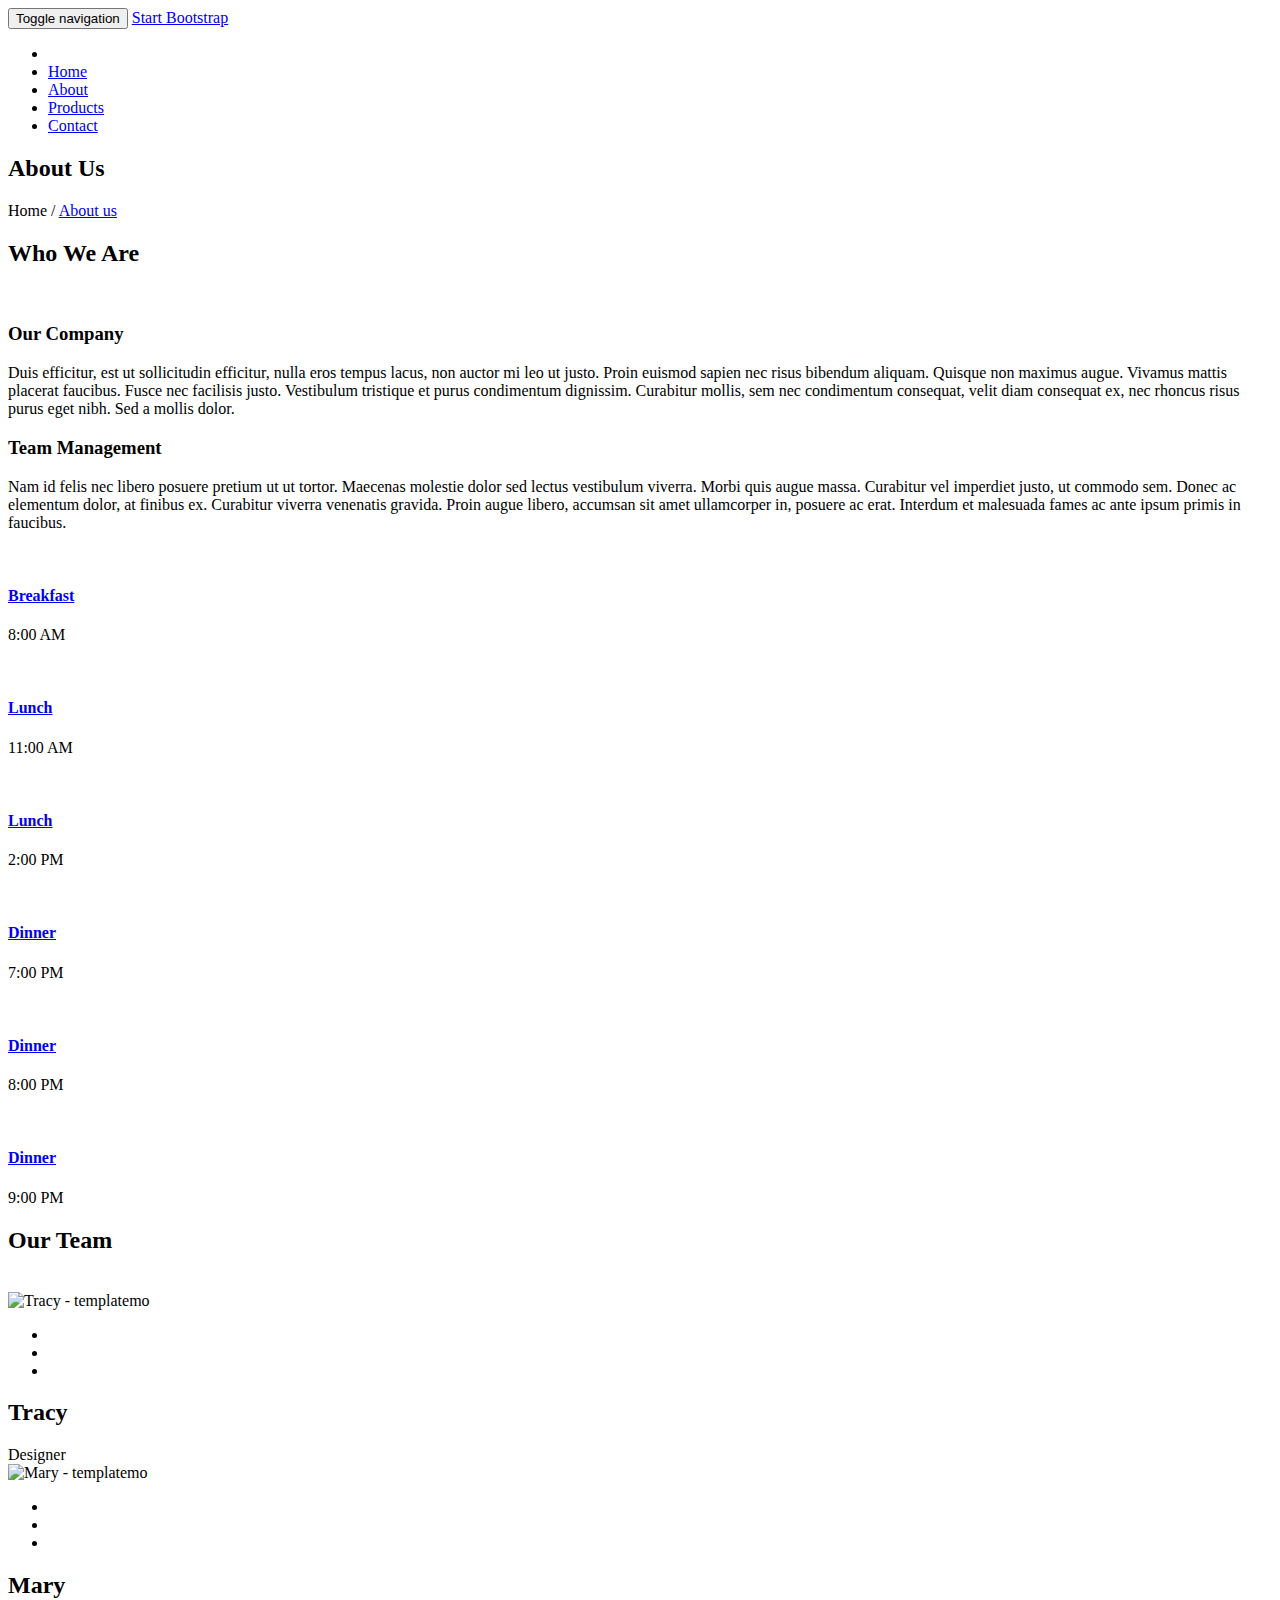
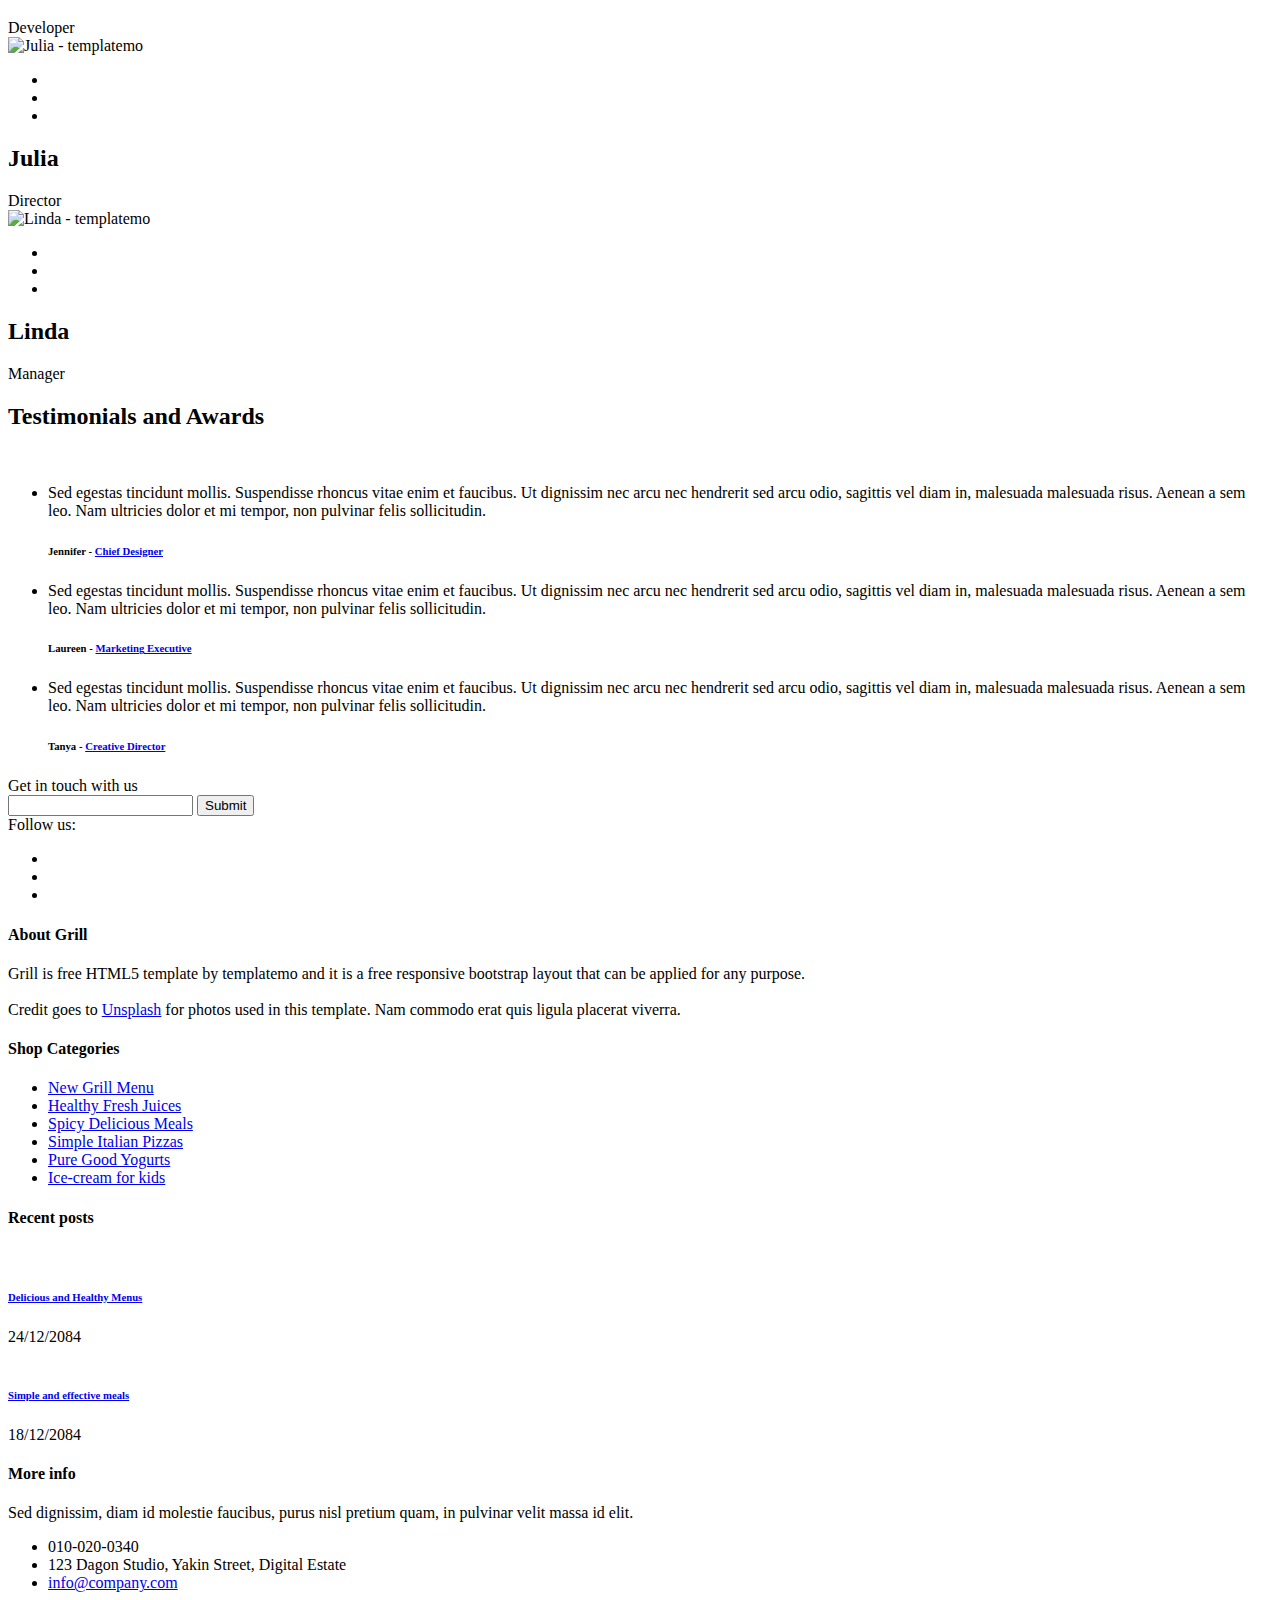
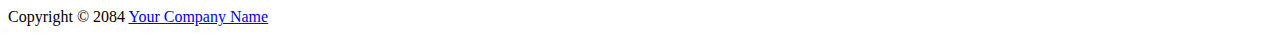
==== about-us.html @ bb58e84f "NAV JS" ====
<!DOCTYPE html>
<!--[if lt IE 7]>      <html class="no-js lt-ie9 lt-ie8 lt-ie7"> <![endif]-->
<!--[if IE 7]>         <html class="no-js lt-ie9 lt-ie8"> <![endif]-->
<!--[if IE 8]>         <html class="no-js lt-ie9"> <![endif]-->
<!--[if gt IE 8]><!--> <html class="no-js"> <!--<![endif]-->

<!-- templatemo 417 grill -->
<!-- 
Grill Template 
http://www.templatemo.com/preview/templatemo_417_grill 
-->
    <head>
        <meta charset="utf-8">
        <title>About - Grill Template</title>
        <meta name="description" content="">
        <meta name="viewport" content="width=device-width">
        
        <link href='http://fonts.googleapis.com/css?family=Open+Sans:300italic,400italic,600italic,700italic,800italic,400,300,600,700,800' rel='stylesheet' type='text/css'>

        <link rel="stylesheet" href="css/bootstrap.css">
        <link rel="stylesheet" href="css/font-awesome.css">
        <link rel="stylesheet" href="css/templatemo_style.css">
        <link rel="stylesheet" href="css/templatemo_misc.css">
        <link rel="stylesheet" href="css/flexslider.css">
        <link rel="stylesheet" href="css/testimonails-slider.css">

        <script src="js/vendor/modernizr-2.6.1-respond-1.1.0.min.js"></script>
    </head>
    <body>
        <!--[if lt IE 7]>
            <p class="chromeframe">You are using an outdated browser. <a href="http://browsehappy.com/">Upgrade your browser today</a> or <a href="http://www.google.com/chromeframe/?redirect=true">install Google Chrome Frame</a> to better experience this site.</p>
        <![endif]-->

            <!--<header>
                <div id="top-header">
                    <div class="container">
                        <div class="row">
                            <div class="col-md-6">
                                <div class="home-account">
                                    <a href="#">Home</a>
                                    <a href="#">My account</a>
                                </div>
                            </div>
                            <div class="col-md-6">
                                <div class="cart-info">
                                    <i class="fa fa-shopping-cart"></i>
                                    (<a href="#">5 items</a>) in your cart (<a href="#">$45.80</a>)
                                </div>
                            </div>
                        </div>
                    </div>
                </div>
                <div id="main-header">
                    <div class="container">
                        <div class="row">
                            <div class="col-md-3">
                                <div class="logo">
                                    <a href="#"><img src="images/logo.png" title="Grill Template" alt="Grill Website Template" ></a>
                                </div>
                            </div>
                            <div class="col-md-6">
                                <div class="main-menu">
                                    <ul>
                                        <li><a href="index.html">Home</a></li>
                                        <li><a href="about-us.html">About</a></li>
                                        <li><a href="products.html">Products</a></li>
                                        <li><a href="contact-us.html">Contact</a></li>
                                    </ul>
                                </div>
                            </div>
                            <div class="col-md-3">
                                <div class="search-box">  
                                    <form name="search_form" method="get" class="search_form">
                                        <input id="search" type="text" />
                                        <input type="submit" id="search-button" />
                                    </form>
                                </div>
                            </div>
                        </div>
                    </div>
                </div>
            </header>-->
            <!-- Navigation -->
            <nav class="navbar navbar-default navbar-fixed-top">
                <div class="container">
                    <!-- Brand and toggle get grouped for better mobile display -->
                    <div class="navbar-header page-scroll">
                        <button type="button" class="navbar-toggle" data-toggle="collapse" data-target="#bs-example-navbar-collapse-1">
                            <span class="sr-only">Toggle navigation</span>
                            <span class="icon-bar"></span>
                            <span class="icon-bar"></span>
                            <span class="icon-bar"></span>
                        </button>
                        <a class="navbar-brand" href="#page-top">Start Bootstrap</a>
                    </div>

                    <!-- Collect the nav links, forms, and other content for toggling -->
                    <div class="collapse navbar-collapse" id="bs-example-navbar-collapse-1">
                        <ul class="nav navbar-nav navbar-right">
                            <li class="hidden">
                                <a href="index.html"></a>
                            </li>
                            <li class="page-scroll">
                                <a href="index.html">Home</a>
                            </li>
                            <li class="page-scroll">
                                <a href="about-us.html">About</a>
                            </li>
                            <li class="page-scroll">
                                <a href="products.html">Products</a>
                            </li>
                            <li class="page-scroll">
                                <a href="contact-us.html">Contact</a>
                            </li>
                        </ul>
                    </div>
                    <!-- /.navbar-collapse -->
                </div>
                <!-- /.container-fluid -->
            </nav>

            <div id="heading">
                <div class="container">
                    <div class="row">
                        <div class="col-md-12">
                            <div class="heading-content">
                                <h2>About Us</h2>
                                <span>Home / <a href="about-us.html">About us</a></span>
                            </div>
                        </div>
                    </div>
                </div>
            </div>


            <div id="timeline-post">
                <div class="container">
                    <div class="row">
                        <div class="col-md-12">
                            <div class="heading-section">
                                <h2>Who We Are</h2>
                                <img src="images/under-heading.png" alt="" >
                            </div>
                        </div>
                    </div>
                    
                    <div class="row">
                        <div class="col-md-6">
                        	<h3>Our Company</h3>
                            <p>Duis efficitur, est ut sollicitudin efficitur, nulla eros tempus lacus, non auctor mi leo ut justo. Proin euismod sapien nec risus bibendum aliquam. Quisque non maximus augue. Vivamus mattis placerat faucibus. Fusce nec facilisis justo. Vestibulum tristique et purus condimentum dignissim. Curabitur mollis, sem nec condimentum consequat, velit diam consequat ex, nec rhoncus risus purus eget nibh. Sed a mollis dolor.</p>
                        </div>
                        <div class="col-md-6">
                        	<h3>Team Management</h3>
                            <p>Nam id felis nec libero posuere pretium ut ut tortor. Maecenas molestie dolor sed lectus vestibulum viverra. Morbi quis augue massa. Curabitur vel imperdiet justo, ut commodo sem. Donec ac elementum dolor, at finibus ex. Curabitur viverra venenatis gravida. Proin augue libero, accumsan sit amet ullamcorper in, posuere ac erat. Interdum et malesuada fames ac ante ipsum primis in faucibus.</p>
                        </div>
                    </div>
                    
                    <div class="space50"></div>
                    
                    <div class="row">
                        <div class="col-md-2 col-sm-4">
                            <div class="timeline-thumb">
                                <div class="thumb">
                                    <img src="images/timeline1.jpg" alt="">
                                </div>
                                <div class="overlay">
                                    <div class="timeline-caption">
                                        <a href="#"><h4>Breakfast</h4></a>
                                        <p>8:00 AM</p>
                                     </div>
                                 </div>
                             </div>
                        </div>
                        <div class="col-md-2 col-sm-4">
                            <div class="timeline-thumb">
                                <div class="thumb">
                                    <img src="images/timeline2.jpg" alt="">
                                </div>
                                <div class="overlay">
                                    <div class="timeline-caption">
                                        <a href="#"><h4>Lunch</h4></a>
                                        <p>11:00 AM</p>
                                     </div>
                                 </div>
                             </div>
                        </div>
                        <div class="col-md-2 col-sm-4">
                            <div class="timeline-thumb">
                                <div class="thumb">
                                    <img src="images/timeline3.jpg" alt="">
                                </div>
                                <div class="overlay">
                                    <div class="timeline-caption">
                                        <a href="#"><h4>Lunch</h4></a>
                                        <p>2:00 PM</p>
                                     </div>
                                 </div>
                             </div>
                        </div>
                        <div class="col-md-2 col-sm-4">
                            <div class="timeline-thumb">
                                <div class="thumb">
                                    <img src="images/timeline4.jpg" alt="">
                                </div>
                                <div class="overlay">
                                    <div class="timeline-caption">
                                        <a href="#"><h4>Dinner</h4></a>
                                        <p>7:00 PM</p>
                                     </div>
                                 </div>
                             </div>
                        </div>
                        <div class="col-md-2 col-sm-4">
                            <div class="timeline-thumb">
                                <div class="thumb">
                                    <img src="images/timeline5.jpg" alt="">
                                </div>
                                <div class="overlay">
                                    <div class="timeline-caption">
                                        <a href="#"><h4>Dinner</h4></a>
                                        <p>8:00 PM</p>
                                     </div>
                                 </div>
                             </div>
                        </div>
                        <div class="col-md-2 col-sm-4">
                            <div class="timeline-thumb">
                                <div class="thumb">
                                    <img src="images/timeline6.jpg" alt="">
                                </div>
                                <div class="overlay">
                                    <div class="timeline-caption">
                                        <a href="#"><h4>Dinner</h4></a>
                                        <p>9:00 PM</p>
                                     </div>
                                 </div>
                             </div>
                        </div>
                    </div>
                </div>
            </div>


            <div id="our-team">
                <div class="container">
                    <div class="row">
                        <div class="col-md-12">
                            <div class="heading-section">
                                <h2>Our Team</h2>
                                <img src="images/under-heading.png" alt="" >
                            </div>
                        </div>
                    </div>
                    <div class="row">
                        <div class="authors">
                            <div class="col-md-3 col-sm-6">
                                <div class="team-thumb">
                                    <div class="author">
                                        <img src="images/author1.jpg" alt="Tracy - templatemo">
                                    </div>
                                    <div class="overlay">
                                        <div class="author-caption">
                                            <ul>
                                                <li><a href="#"><i class="fa fa-facebook"></i></a></li>
                                                <li><a href="#"><i class="fa fa-twitter"></i></a></li>
                                                <li><a href="#"><i class="fa fa-linkedin"></i></a></li>
                                            </ul>
                                         </div>
                                     </div>
                                 </div>
                                 <div class="author-details">
                                     <h2>Tracy</h2>
                                     <span>Designer</span>
                                 </div>
                            </div>
                            <div class="col-md-3 col-sm-6">
                                <div class="team-thumb">
                                    <div class="author">
                                        <img src="images/author2.jpg" alt="Mary - templatemo">
                                    </div>
                                    <div class="overlay">
                                        <div class="author-caption">
                                            <ul>
                                                <li><a href="#"><i class="fa fa-facebook"></i></a></li>
                                                <li><a href="#"><i class="fa fa-twitter"></i></a></li>
                                                <li><a href="#"><i class="fa fa-linkedin"></i></a></li>
                                            </ul>
                                         </div>
                                     </div>
                                 </div>
                                 <div class="author-details">
                                     <h2>Mary</h2>
                                     <span>Developer</span>
                                 </div>
                            </div>
                            <div class="col-md-3 col-sm-6">
                                <div class="team-thumb">
                                    <div class="author">
                                        <img src="images/author3.jpg" alt="Julia - templatemo">
                                    </div>
                                    <div class="overlay">
                                        <div class="author-caption">
                                            <ul>
                                                <li><a href="#"><i class="fa fa-facebook"></i></a></li>
                                                <li><a href="#"><i class="fa fa-twitter"></i></a></li>
                                                <li><a href="#"><i class="fa fa-linkedin"></i></a></li>
                                            </ul>
                                         </div>
                                     </div>
                                 </div>
                                 <div class="author-details">
                                     <h2>Julia</h2>
                                     <span>Director</span>
                                 </div>
                            </div>
                            <div class="col-md-3 col-sm-6">
                                <div class="team-thumb">
                                    <div class="author">
                                        <img src="images/author4.jpg" alt="Linda - templatemo">
                                    </div>
                                    <div class="overlay">
                                        <div class="author-caption">
                                            <ul>
                                                <li><a href="#"><i class="fa fa-facebook"></i></a></li>
                                                <li><a href="#"><i class="fa fa-twitter"></i></a></li>
                                                <li><a href="#"><i class="fa fa-linkedin"></i></a></li>
                                            </ul>
                                         </div>
                                     </div>
                                 </div>
                                 <div class="author-details">
                                     <h2>Linda</h2>
                                     <span>Manager</span>
                                 </div>
                            </div>
                        </div>
                    </div>
                </div>
            </div>






            <div id="testimonails">
                <div class="container">
                    <div class="row">
                        <div class="col-md-12">
                            <div class="heading-section">
                                <h2>Testimonials and Awards</h2>
                                <img src="images/under-heading.png" alt="" >
                            </div>
                        </div>
                    </div>
                    <div class="row">
                        <div class="col-md-8 col-md-offset-2">
                            <div class="testimonails-slider">
                              <ul class="slides">
                                <li>
                                    <div class="testimonails-content">
                                        <p>Sed egestas tincidunt mollis. Suspendisse rhoncus vitae enim et faucibus. Ut dignissim nec arcu nec hendrerit sed arcu odio, sagittis vel diam in, malesuada malesuada risus. Aenean a sem leo. Nam ultricies dolor et mi tempor, non pulvinar felis sollicitudin.</p>
                                        <h6>Jennifer - <a href="#">Chief Designer</a></h6>
                                    </div>
                                </li>
                                <li>
                                    <div class="testimonails-content">
                                        <p>Sed egestas tincidunt mollis. Suspendisse rhoncus vitae enim et faucibus. Ut dignissim nec arcu nec hendrerit sed arcu odio, sagittis vel diam in, malesuada malesuada risus. Aenean a sem leo. Nam ultricies dolor et mi tempor, non pulvinar felis sollicitudin.</p>
                                        <h6>Laureen - <a href="#">Marketing Executive</a></h6>
                                    </div> 
                                </li>
                                <li>
                                    <div class="testimonails-content">
                                        <p>Sed egestas tincidunt mollis. Suspendisse rhoncus vitae enim et faucibus. Ut dignissim nec arcu nec hendrerit sed arcu odio, sagittis vel diam in, malesuada malesuada risus. Aenean a sem leo. Nam ultricies dolor et mi tempor, non pulvinar felis sollicitudin.</p>
                                        <h6>Tanya - <a href="#">Creative Director</a></h6>
                                    </div>
                                </li>
                              </ul>
                            </div>
                        </div>
                    </div>
                </div>
            </div>



            <footer>
                <div class="container">
                    <div class="top-footer">
                        <div class="row">
                            <div class="col-md-9">
                                <div class="subscribe-form">
                                    <span>Get in touch with us</span>
                                    <form method="get" class="subscribeForm">
                                        <input id="subscribe" type="text" />
                                        <input type="submit" id="submitButton" />
                                    </form>
                                </div>
                            </div>
                            <div class="col-md-3">
                                <div class="social-bottom">
                                    <span>Follow us:</span>
                                    <ul>
                                        <li><a href="#" class="fa fa-facebook"></a></li>
                                        <li><a href="#" class="fa fa-twitter"></a></li>
                                        <li><a href="#" class="fa fa-rss"></a></li>
                                    </ul>
                                </div>
                            </div>
                        </div>
                    </div>
                    <div class="main-footer">
                        <div class="row">
                            <div class="col-md-3">
                                <div class="about">
                                    <h4 class="footer-title">About Grill</h4>
                                    <p>Grill is free HTML5 template by <span class="blue">template</span><span class="green">mo</span> and it is a free responsive bootstrap layout that can be applied for any purpose.
                                    <br><br>Credit goes to <a rel="nofollow" href="http://unsplash.com">Unsplash</a> for photos used in this template. Nam commodo erat quis ligula placerat viverra.</p>
                                </div>
                            </div>
                            <div class="col-md-3">
                                <div class="shop-list">
                                    <h4 class="footer-title">Shop Categories</h4>
                                    <ul>
                                        <li><a href="#"><i class="fa fa-angle-right"></i>New Grill Menu</a></li>
                                        <li><a href="#"><i class="fa fa-angle-right"></i>Healthy Fresh Juices</a></li>
                                        <li><a href="#"><i class="fa fa-angle-right"></i>Spicy Delicious Meals</a></li>
                                        <li><a href="#"><i class="fa fa-angle-right"></i>Simple Italian Pizzas</a></li>
                                        <li><a href="#"><i class="fa fa-angle-right"></i>Pure Good Yogurts</a></li>
                                        <li><a href="#"><i class="fa fa-angle-right"></i>Ice-cream for kids</a></li>
                                    </ul>
                                </div>
                            </div>
                            <div class="col-md-3">
                                <div class="recent-posts">
                                    <h4 class="footer-title">Recent posts</h4>
                                    <div class="recent-post">
                                        <div class="recent-post-thumb">
                                            <img src="images/recent-post1.jpg" alt="">
                                        </div>
                                        <div class="recent-post-info">
                                            <h6><a href="#">Delicious and Healthy Menus</a></h6>
                                            <span>24/12/2084</span>
                                        </div>
                                    </div>
                                    <div class="recent-post">
                                        <div class="recent-post-thumb">
                                            <img src="images/recent-post2.jpg" alt="">
                                        </div>
                                        <div class="recent-post-info">
                                            <h6><a href="#">Simple and effective meals</a></h6>
                                            <span>18/12/2084</span>
                                        </div>
                                    </div>
                                </div>
                            </div>
                            <div class="col-md-3">
                                <div class="more-info">
                                    <h4 class="footer-title">More info</h4>
                                    <p>Sed dignissim, diam id molestie faucibus, purus nisl pretium quam, in pulvinar velit massa id elit.</p>
                                    <ul>
                                        <li><i class="fa fa-phone"></i>010-020-0340</li>
                                        <li><i class="fa fa-globe"></i>123 Dagon Studio, Yakin Street, Digital Estate</li>
                                        <li><i class="fa fa-envelope"></i><a href="#">info@company.com</a></li>
                                    </ul>
                                </div>
                            </div>
                        </div>
                    </div>
                    <div class="bottom-footer">
                        <p>Copyright © 2084 <a href="#">Your Company Name</a></p>
                    </div>
                    
                </div>
            </footer>
        <script src="js/vendor/jquery-1.11.0.min.js"></script>
        <script src="js/vendor/jquery.gmap3.min.js"></script>
        <script src="js/plugins.js"></script>
        <script src="js/main.js"></script>
        <!-- Bootstrap Core JavaScript -->
        <script src="js/bootstrap.js"></script>

        <script src="js/classie.js"></script>
        <script src="js/cbpAnimatedHeader.js"></script>

        <!-- Custom Theme JavaScript -->
        <script src="js/freelancer.js"></script>
        
        <script src="js/vendor/jquery.gmap3.min.js"></script>
        <script src="js/plugins.js"></script>
        <script src="js/main.js"></script>

    </body>
</html>
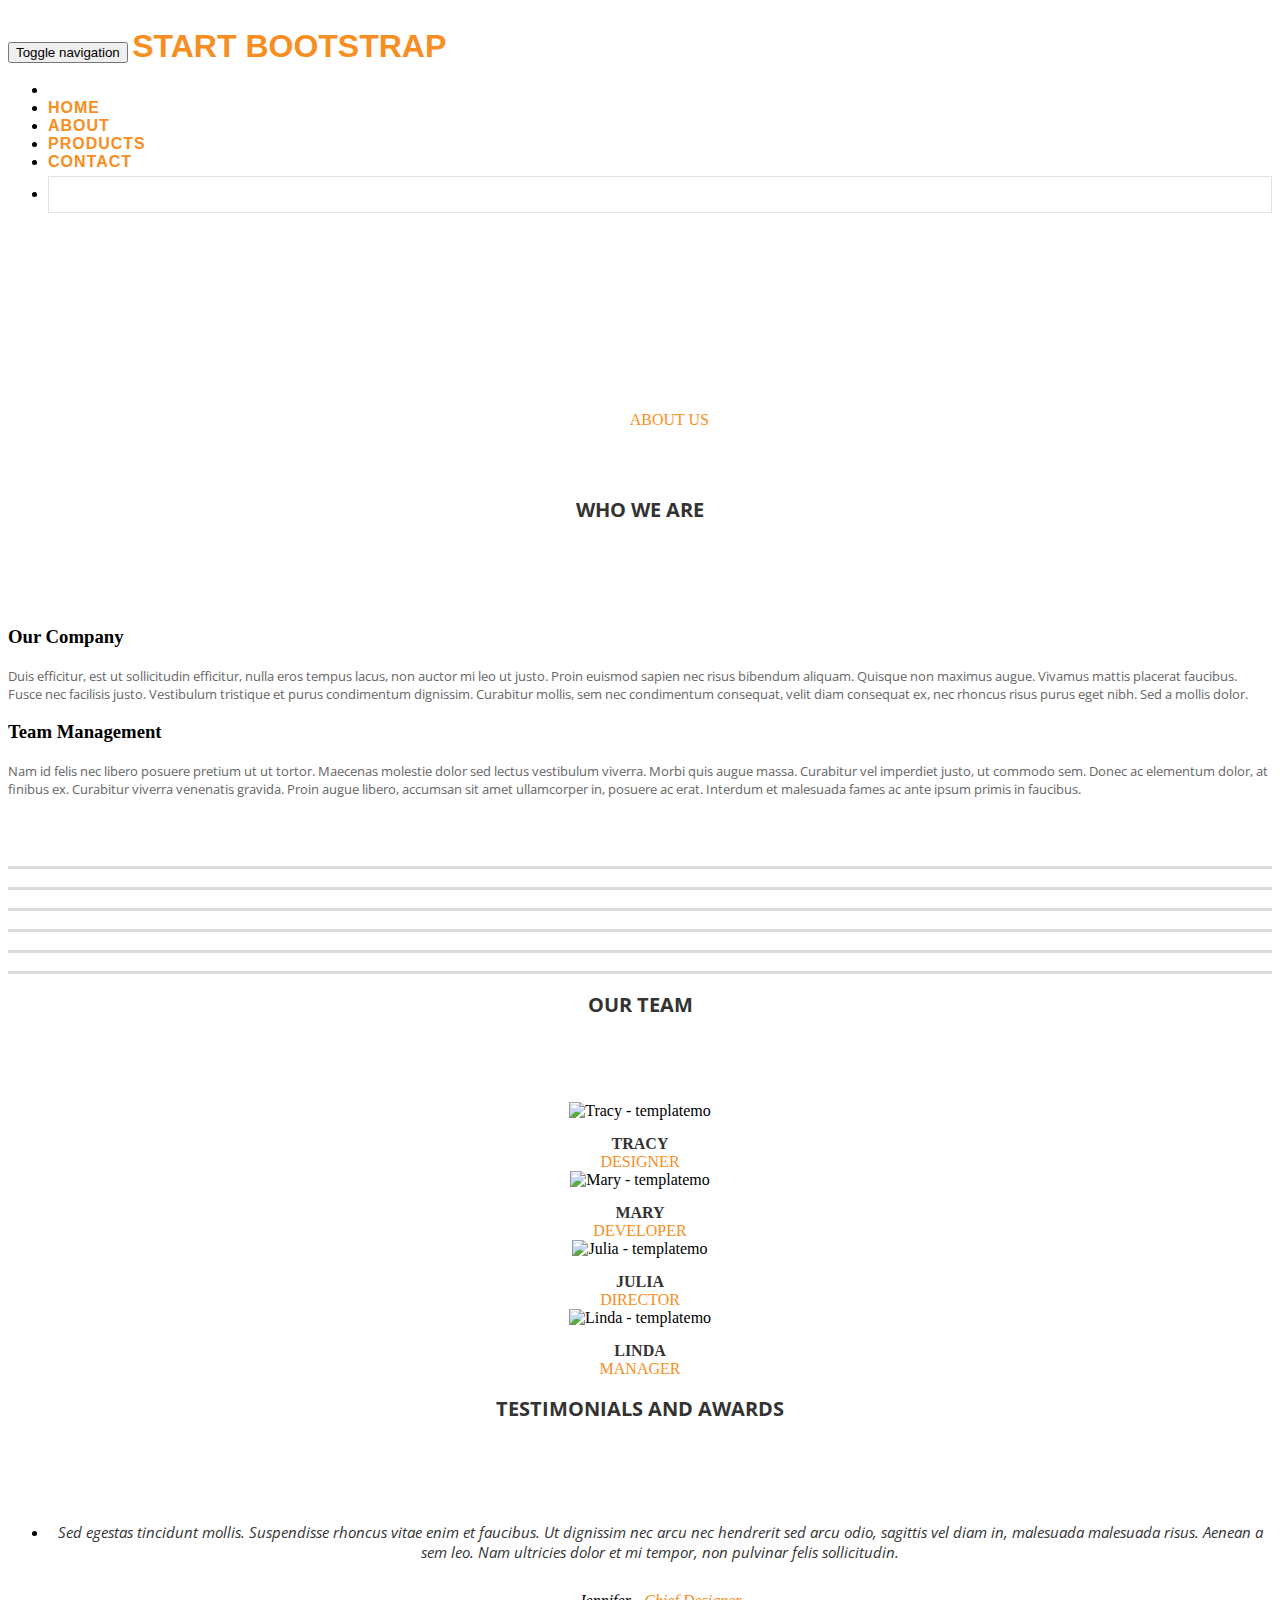
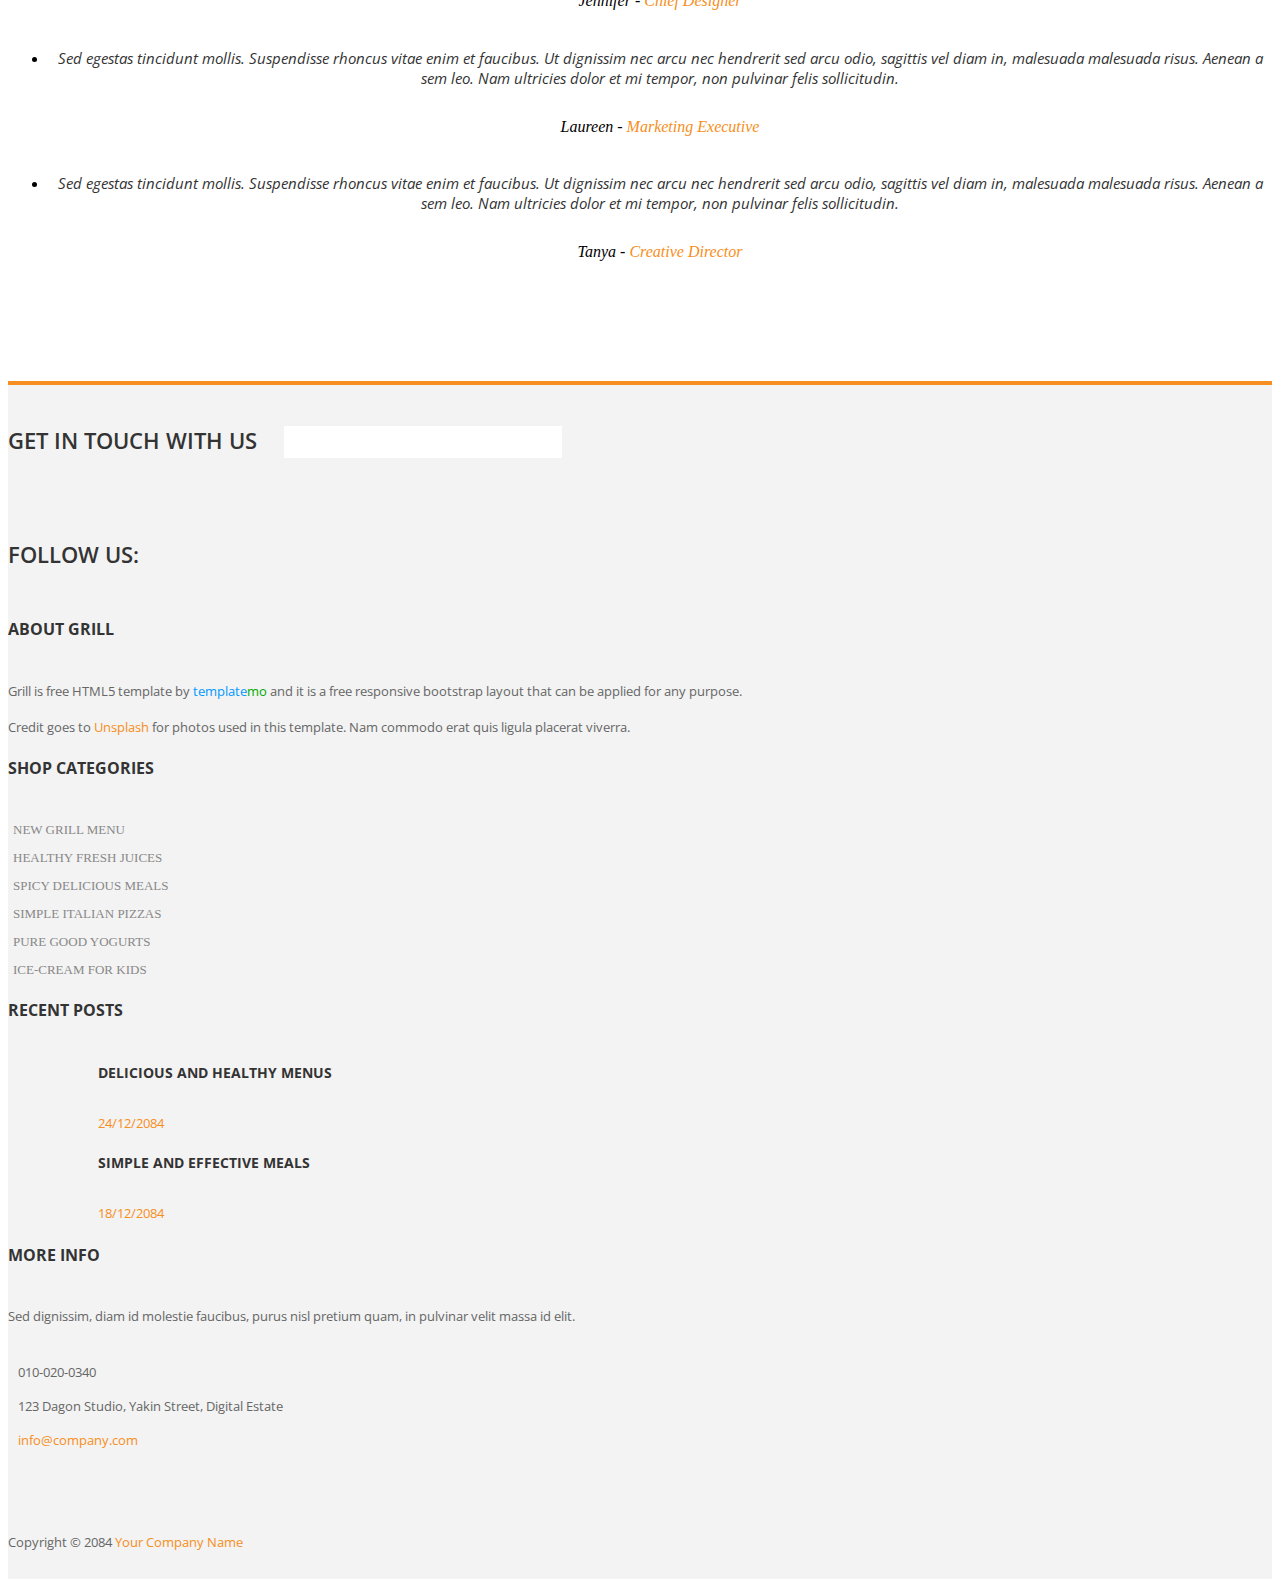
==== commit aae0026e: "Add search-box" ====
--- a/about-us.html
+++ b/about-us.html
@@ -112,6 +112,14 @@
                             <li class="page-scroll">
                                 <a href="contact-us.html">Contact</a>
                             </li>
+                            <li>
+                                <div class="search-box">
+                                    <form name="search_form" method="get" class="search_form">
+                                        <input id="search" type="text" />
+                                        <input type="submit" id="search-button" />
+                                    </form>
+                                </div>
+                            </li>
                         </ul>
                     </div>
                     <!-- /.navbar-collapse -->
--- a/css/templatemo_style.css
+++ b/css/templatemo_style.css
@@ -0,0 +1,1404 @@
+/*
+
+Grill Template 
+http://www.templatemo.com/preview/templatemo_417_grill 
+
+*/
+
+/*-- Basic --*/
+a {
+  text-decoration: none;
+  color: #f78e21;
+}
+
+a:hover {
+  text-decoration: none;
+  color: #f78e21;
+}
+
+.blue {
+	color: #09F;
+}
+
+.green {
+	color: #0A0;
+}
+
+p {
+  font-family: 'Open Sans', sans-serif;
+  font-size: 13px;
+  color: #666;
+}
+
+.heading-section {
+  text-align: center;
+  padding: 0px 0 50px 0;
+}
+
+.heading-section h2 {
+  font-family: 'Open Sans', sans-serif;
+  font-size: 20px;
+  color: #333;
+  font-weight: 700;
+  text-transform: uppercase;
+}
+
+*, *:before, *:after {
+  -moz-box-sizing: border-box; -webkit-box-sizing: border-box; box-sizing: border-box;
+ }
+
+
+.space30 {
+	margin-bottom: 30px;
+}
+
+.space50 {
+	margin-bottom: 50px;
+}
+
+
+/*-- Header --*/
+#top-header {
+  background-color: #333;
+  color: #fff;
+}
+
+.home-account a {
+  display: inline-block;
+  margin-right: 15px;
+  padding: 10px 0;
+  font-size: 13px;
+  font-family: 'Open Sans', sans-serif;
+}
+
+.cart-info {
+  text-align: right;
+  padding: 8px 0;
+  font-size: 13px;
+  font-family: 'Open Sans', sans-serif;
+}
+
+.logo {
+  padding: 20px 0;
+}
+
+.main-menu ul {
+  padding: 0px;
+  margin: 0px;
+  text-align: center;
+}
+
+.main-menu li {
+  list-style: none;
+  display: inline-block;
+    padding: 40px 0;
+}
+
+.main-menu a {
+  font-family: 'Open Sans', sans-serif;
+  font-weight: 700;
+  font-size: 14px;
+  color: #444;
+  text-transform: uppercase;
+  margin-right: 35px;
+}
+
+.main-menu a:hover {
+  color: #f78e21;
+}
+
+.search-box {
+  text-align: right;
+  margin-top: 5px;
+  position: relative;
+}
+
+.search-box input {
+  margin-top: 0px;
+}
+
+.search-box input[type="submit"] {
+  background-color: transparent;
+  position: absolute;
+  width: 34px;
+  height: 34px;
+  right: 0;
+  top: 0;
+  border: 0;
+  content: '';
+  color: transparent;
+  background: url(../images/search-icon.png);
+  background-position: center;
+  background-repeat: no-repeat;
+}
+
+.search-box input#s {
+  padding: 4px 10px 4px 10px;
+  height: 34px;
+  line-height: 34px;
+  outline: 0;
+  border: 1px solid #ddd;
+}
+
+/*-- End Header --*/
+
+
+
+
+/*-- Heading --*/
+
+#heading {
+  background-image: url(../images/bg-image.jpg);
+  height: 140px;
+  margin-top: 90px;
+}
+
+#heading h2 {
+  font-size: 36px;
+  font-weight: 700;
+  color: #fff;
+  text-transform: uppercase;
+}
+
+#heading span {
+  color: #fff;
+  text-transform: uppercase;
+}
+
+.heading-content {
+  text-align: center;
+  margin-top: 35px;
+}
+
+/*-- End Heading --*/
+
+
+
+
+/*-- Timeline --*/
+
+.timeline-thumb {
+  position: relative;
+  text-align: center;
+  border-bottom: 3px solid #dbdbdb;
+}
+
+.timeline-thumb:hover {
+  border-color: #f78e21;
+}
+
+.timeline-thumb .thumb img {
+  width: 100%;
+  overflow: hidden;
+}
+.timeline-thumb .overlay {
+  background-color: rgba(0,0,0, 0.7);
+  width: 100%;
+  height: 100%;
+  position: absolute;
+  top: 0;
+  left: 0;
+  visibility: hidden;
+  opacity: 0;
+}
+
+.timeline-thumb:hover .overlay {
+ visibility: visible;
+ overflow: hidden;
+ opacity: 1;
+ cursor: pointer;
+}
+
+.timeline-caption h4 {
+  padding-top: 80px;
+  font-family: 'Open Sans', sans-serif;
+  font-size: 16px;
+  text-transform: uppercase;
+  font-weight: 700;
+  color: #fff;
+  margin: 0 0 3px 0;
+}
+
+.timeline-caption p {
+  font-family: 'Open Sans', sans-serif;
+  font-size: 14px;
+  font-weight: 300;
+  color: #f78e21;
+}
+
+/*-- End Timeline --*/
+
+
+
+
+/*-- Our Team --*/
+
+.team-thumb {
+  position: relative;
+  text-align: center;
+}
+
+.team-thumb .author img {
+  width: 100%;
+}
+
+.team-thumb .overlay {
+  background-color: rgba(0,0,0, 0.7);
+  position: absolute;
+  width: 100%;
+  height: 100%;
+  top: 0;
+  left: 0;
+  visibility: hidden;
+  opacity: 0;
+}
+
+.team-thumb:hover .overlay {
+ visibility: visible;
+ opacity: 1;
+ cursor: pointer;
+}
+
+.author-caption ul {
+  padding: 0;
+  margin: 0;
+}
+
+.author-caption li {
+  list-style: none;
+  display: inline-block;
+  margin-top: 40%;
+}
+
+.author-caption a {
+  display: inline-block;
+  background-color: rgba(250,250,250, 0.4);
+  width: 34px;
+  height: 34px;
+  line-height: 34px;
+  color: #fff;
+}
+
+.author-caption a:hover {
+  background-color: #f78e21;
+  color: #fff;
+}
+
+.author-details {
+  margin-top: 15px;
+  text-align: center;
+}
+
+.author-details h2 {
+  display: block;
+  margin-bottom: 0px;
+  font-size: 16px;
+  font-weight: 700;
+  color: #333;
+  text-transform: uppercase;
+}
+
+.author-details span {
+  color: #f78e21;
+  text-transform: uppercase;
+}
+
+/*-- End Our Team --*/
+
+
+
+
+/*-- Products --*/
+
+#product-heading {
+  text-align: center;
+  padding: 100px 0 30px 0;
+}
+
+#product-heading h2 {
+  font-family: 'Open Sans', sans-serif;
+  font-size: 20px;
+  color: #333;
+  font-weight: 700;
+  text-transform: uppercase;
+}
+
+#Container {
+  margin-top: 80px;
+}
+
+#Container .mix {
+  display: none;
+}
+
+.portfolio-wrapper {
+  overflow: hidden;
+  padding-top: 20px;
+}
+
+
+#filters {
+  text-align: center;
+}
+
+#filters ul {
+  margin: 0px;
+  padding: 0px;
+}
+
+#filters li {
+  cursor: pointer;
+  list-style: none;
+  display: inline-block;
+}
+
+#filters span {
+  text-transform: uppercase;
+  font-family: 'Open Sans', sans-serif;
+  font-size: 14px;
+  font-weight: 300;
+  color: #444;
+  padding-left: 15px;
+}
+
+
+#filters span:hover {
+  color: #f78e21;
+  transition: all 0.3s ease-in;
+}
+
+.label-text a {
+  color: #333;
+}
+
+.label-text a:hover {
+  color: #f78e21;
+}
+
+.label-text h3 {
+  margin: 10px 0 2px 0;
+  font-size: 16px;
+  font-weight: 700;
+  color: #333;
+  text-transform: uppercase;
+}
+
+.label-text span {
+  color: #777;
+  text-transform: uppercase;
+  font-family: 'Open Sans', sans-serif;
+  font-weight: 300;
+  display: block;
+  color: #f78e21
+}
+
+.portfolio-thumb img {
+  width: 100%;
+}
+
+.portfolio-thumb {
+  position: relative;
+}
+
+.hover-iner {
+  position: relative;
+  width: 100%;
+  height: 100%;
+}
+
+.hover-iner a {
+  position: absolute;
+  top: 35%;
+  left: 43%;
+  margin-left: -18px;
+  margin-top: -18px;
+  background-color: rgba(0,0,0, 0.1);
+  border: 1px solid #f78e21;
+  width: 80px;
+  height: 80px;
+  line-height: 80px;
+  color: #fff;
+  text-align: center;
+}
+
+.hover-iner img {
+  width: auto;
+}
+
+.hover-iner span {
+  position: absolute;
+  text-transform: uppercase;
+  color: #fff;
+  margin-top: 190px;
+  text-align: center;
+  font-size: 13px;
+  width: 100%;
+  color: #f78e21;
+  font-weight: 300;
+}
+
+.hover {
+  position: absolute;
+  width: 100%;
+  height: 100%;
+  top: 0px;
+  left: 0px;
+  visibility: hidden;
+  opacity: 0;
+  background-color: rgba(0, 0, 0, 0.7);
+}
+
+.portfolio-wrapper:hover .portfolio-thumb .hover {
+  visibility: visible;
+  opacity: 1;
+  transition: all 0.3s ease-in;
+}
+
+.pagination {
+  margin-top: 60px;
+}
+
+.pagination ul {
+  padding: 0;
+  margin: 0;
+}
+.pagination li {
+  list-style: none;
+  display: inline-block;
+}
+
+.pagination a {
+  background-color: #444;
+  width: 40px;
+  height: 40px;
+  line-height: 40px;
+  font-size: 18px;
+  font-weight: 600;
+  color: #fff;
+  display: block;
+  text-align: center;
+}
+
+.pagination a:hover {
+  background-color: #f78e21;
+}
+
+/*- End Products --*/
+
+
+
+
+
+/*-- Single Post --*/
+
+.image-post {
+  overflow: hidden;
+}
+
+.product-title h3 {
+  font-size: 16px;
+  font-weight: 700;
+  color: #333;
+  display: inline-block;
+  margin-right: 20px;
+  border-right: 1px solid #ddd;
+  padding-right: 20px;
+}
+
+.product-title span {
+  display: inline-block;
+  font-size: 13px;
+  color: #f78e21;
+} 
+
+.product-content a {
+  font-weight: 700;
+  font-size: 13px;
+}
+
+.product-content p {
+  margin-top: 5px;
+  padding-bottom: 15px;
+}
+
+.comment-section h4 {
+  margin-top: 30px;
+  font-size: 16px;
+  color: #666;
+  font-weight: 700;
+  text-transform: uppercase;
+}
+
+.all-comments {
+  margin-top: 40px;
+  margin-bottom: 40px;
+}
+
+.comments {
+  margin-top: 30px;
+}
+
+.author-thumb {
+  float: left;
+  margin-right: 30px;
+}
+
+.comment-body {
+  background-color: #f3f3f3;
+  padding: 20px;
+  overflow: hidden;
+  position: relative;
+}
+
+.comment-body h6 {
+  font-size: 16px;
+  font-weight: 700;
+  color: #333;
+  text-transform: uppercase;
+  margin-bottom: 5px;
+  margin-top: 0px;
+}
+
+.comment-body span {
+  font-size: 14px;
+  color: #f78e21;
+}
+
+.comment-body p {
+  margin-top: 20px;
+}
+
+.comment-body a {
+  text-transform: uppercase;
+  font-size: 14px;
+  color: #fff;
+  background-color: #f78e21;
+  width: 80px;
+  height: 30px;
+  line-height: 30px;
+  text-align: center;
+  display: inline-block;
+  position: absolute;
+  top: 20px;
+  right: 20px;
+}
+
+.replyed-form {
+  margin-left: 130px;
+}
+
+.leave-comment h4 {
+  margin-top: 30px;
+  padding-bottom: 10px;
+  font-size: 16px;
+  color: #666;
+  font-weight: 700;
+  text-transform: uppercase;
+}
+
+input, textarea {
+  padding: 10px;
+  border: 1px solid #e2e2e2;
+  width: 100%;
+  margin-top: 25px;
+  font-size: 13px;
+  font-style: italic;
+  font-weight: 300;
+  color: #aaa;
+  outline: none; 
+}
+
+textarea {
+  height: 165px;
+  max-height: 180px;
+  max-width: 770px;
+  line-height: 18px;
+  width: 100%
+}
+
+.form label {
+  margin-left: 10px;
+  color: #999999;
+}
+
+.send button {
+  width: 90px;
+  color: #fff;
+  cursor: pointer;
+  height: 35px;
+  line-height: 30px;
+  text-align: center;
+  background-color: #f78e21; 
+  font-family: 'Open Sans', sans-serif;
+  font-size: 16px;
+  font-style: normal;
+  font-weight: 600;
+  text-transform: uppercase;
+  border: 0;
+  outline: none;
+}
+
+.leave input {
+  width: 90px;
+  cursor: pointer;
+  height: 35px;
+  line-height: 30px;
+  text-align: center;
+  background-color: #f78e21; 
+  color: #fff;
+  font-family: 'Open Sans', sans-serif;
+  font-size: 16px;
+  font-style: normal;
+  font-weight: 600;
+  text-transform: uppercase;
+  border: 0;
+}
+
+/*-- End Single Post --*/
+
+
+
+
+/*-- Contact Us --*/
+
+.message-form input {
+  margin-top: 0px;
+}
+
+.message-form  textarea {
+  padding-bottom: 20px;
+}
+
+.send {
+  margin-top: 20px;
+}
+
+.info p {
+  padding-bottom: 20px;
+}
+
+.info ul {
+  margin: 0;
+  padding: 0;
+}
+
+.info li {
+  list-style: none;
+  margin: 10px 0;
+  font-family: 'Open Sans', sans-serif;
+  font-size: 13px;
+  color: #666;
+}
+
+.info i {
+  color: #f78e21;
+  margin-right: 10px;
+  font-size: 18px;
+}
+
+/*-- End Contact Us--*/
+
+
+
+
+/*-- Side Bar --*/
+
+.side-bar h4 {
+  font-size: 16px;
+  font-weight: 700;
+  color: #fff;
+  text-transform: uppercase;
+  background-color: #f78e21;
+  margin-top: 0px;
+  padding: 9px 15px 9px 15px;
+}
+
+.archives-list ul {
+  margin-top: 25px !important;
+  padding-bottom: 30px !important;
+  margin: 0;
+  padding: 0;
+}
+
+.archives-list li {
+  list-style: none;
+  margin: 10px 0;
+}
+
+.archives-list i {
+  font-size: 16px;
+  margin-right: 5px;
+  color: #f78e21;
+}
+
+.archives-list a {
+  text-transform: uppercase;
+  color: #888;
+  font-size: 13px;
+}
+
+.archives-list a:hover {
+  color: #f78e21;
+}
+
+.recent-post {
+  overflow: hidden;
+  margin-bottom: 20px;
+}
+
+.recent-post-thumb {
+  float: left;
+  margin-right: 20px !important; 
+  width: 70px;
+  height: 70px;
+}
+
+.recent-post-info {
+  overflow: hidden;
+}
+
+.recent-post-info h6 {
+  font-family: 'Open Sans', sans-serif;
+  font-size: 14px;
+  font-weight: 700;
+  text-transform: uppercase;
+  margin-top: 0;
+}
+
+.posts {
+  margin-top: 30px;
+  margin-bottom: 30px;
+}
+
+.recent-post-info a {
+  color: #333;
+}
+
+.recent-post-info a:hover {
+  color: #f78e21;
+}
+
+.recent-post-info span {
+  font-family: 'Open Sans', sans-serif;
+  font-size: 13px;
+  color: #f78e21;
+}
+
+.flickr-images {
+  margin-top: 20px;
+}
+
+.flickr-images img {
+  margin-top: 20px;
+  overflow: hidden !important;
+  width: 68px;
+}
+
+.flickr-images img:hover {
+  border: 3px solid #f78e21;
+  transition: all 0.1s ease-in;
+  cursor: pointer;
+}
+
+/*-- End Side Bar --*/
+
+
+
+
+
+/*-- Slider --*/
+
+#slider {
+  overflow: hidden;
+}
+
+.slider-caption {
+  text-align: center;
+  position: absolute;
+  width: 100%;
+  margin-top: 160px;
+  color: #fff;
+  font-family: 'Open Sans', sans-serif;
+}
+
+.slider-caption h1 {
+  text-shadow: 1px 1px #777;
+  font-size: 48px;
+  padding-bottom: 10px;
+  font-weight: 500;
+  color: #f78e21;
+  text-transform: uppercase;
+}
+
+.slider-caption p {
+  font-size: 18px;
+  font-weight: 300;
+  color: #fff;
+  line-height: 15px;
+}
+
+.slider-caption a {
+  margin-top: 20px;
+  text-decoration: none;
+  display: inline-block;
+  background-color: #f78e21;
+  width: 200px;
+  height: 40px;
+  text-align: center;
+  color: #fff;
+  line-height: 40px;
+  text-transform: uppercase;
+  font-size: 18px;
+  font-weight: 600;
+}
+
+/*-- End Slider --*/
+
+
+
+
+
+/*-- Services --*/
+
+.service-item {
+  text-align: center;
+}
+
+.icon i {
+  border-radius: 50%;
+  border: 20px solid #f78e21;
+  color: #f78e21;
+  font-size: 28px;
+  line-height: 80px;
+  width: 120px;
+  height: 120px;
+}
+
+.service-item h4 {
+  font-family: 'Open Sans', sans-serif;
+  font-size: 16px;
+  font-weight: 700;
+  color: #333;
+  text-transform: uppercase;
+  margin-top: 25px;
+}
+
+/*-- End Services --*/
+
+
+
+
+
+/*-- Latest Posts --*/
+
+.blog-post {
+  position: relative;
+  margin-bottom: 30px;
+}
+
+.blog-thumb {
+  overflow: hidden;
+  position: relative;
+}
+
+.blog-thumb img {
+  width: 100%;
+}
+
+.blog-content {
+  position: absolute;
+  bottom: 0;
+  left: 0;
+  width: 100%;
+  background-color: rgba(0,0,0,0.7);
+  color: #fff;
+  padding: 15px;
+}
+
+.content-show a {
+  font-family: 'Open Sans', sans-serif;
+  font-size: 16px;
+  font-weight: 700;
+  color: #fff;
+  text-transform: uppercase;
+}
+
+.content-show span {
+  color: #f78e21;
+}
+
+.content-hide {
+  margin-top: 15px;
+  display: none;
+}
+
+.content-hide p {
+  color: #fff;
+}
+
+/*-- End Latest Posts --*/
+
+
+
+
+
+/*-- Testimonails --*/
+
+.testimonails-content p {
+  text-align: center;
+  font-size: 15px;
+  color: #333;
+  font-style: italic;
+}
+
+.testimonails-content h6 {
+  font-size: 16px;
+  font-weight: 300;
+  text-align: center;
+  margin-top: 30px;
+  font-style: italic;
+}
+
+/*-- End Testimonails --*/
+
+
+
+
+
+/*--Footer--*/
+
+footer {
+  background-color: #f3f3f3;
+  border-top: 4px solid #f78e21;
+  margin-top: 120px;
+}
+
+.social-bottom {
+  margin-top: 40px;
+  padding-bottom: 40px;
+}
+
+.social-bottom span {
+  font-family: 'Open Sans', sans-serif;
+  font-size: 22px;
+  font-weight: 600;
+  color: #333;
+  text-transform: uppercase;
+  float: left;
+  margin-right: 26px;
+}
+
+.social-bottom ul {
+  margin: 0;
+  padding: 0;
+}
+
+.social-bottom li {
+  list-style: none;
+  display: inline-block;
+}
+
+.social-bottom a {
+  background-color: #fff;
+  font-size: 18px;
+  width: 36px;
+  height: 36px;
+  line-height: 36px;
+  text-align: center;
+  color: #bbb;
+}
+
+.social-bottom a:hover {
+  background-color: #f78e21;
+  color: #fff;
+}
+
+.subscribe-form {
+  margin-top: 40px;
+  padding-bottom: 40px;
+}
+
+.subscribe-form span {
+  font-family: 'Open Sans', sans-serif;
+  font-size: 22px;
+  font-weight: 600;
+  color: #333;
+  text-transform: uppercase;
+  float: left;
+  margin-right: 26px;
+}
+
+.subscribeForm {
+  position: relative;
+  display: inline-block;
+}
+
+.subscribe-form input[type="submit"] {
+  position: absolute;
+  right: 0;
+  top: 0;
+  width: 34px;
+  height: 34px;
+  background: url(../images/subscribe-icon.png);
+  background-repeat: no-repeat;
+  background-position: center;
+  color: transparent;
+  background-color: transparent;
+  content: '';
+  margin-top: 0;
+  border: 0;
+}
+
+.subscribe-form input#subscribe {
+  padding: 4px 10px 4px 10px;
+  line-height: 34px;
+  height: 34px;
+  max-width: 280px;
+  width: 280px;
+  margin-top: 0px;
+  outline: 0;
+  border-color: #f3f3f3;
+}
+
+.footer-title {
+  font-family: 'Open Sans', sans-serif;
+  font-size: 16px;
+  font-weight: 700;
+  color: #333;
+  text-transform: uppercase;
+  padding-bottom: 20px;
+}
+
+.shop-list ul {
+  margin: 0;
+  padding: 0;
+}
+
+.shop-list li {
+  list-style: none;
+  margin: 10px 0;
+}
+
+.shop-list i {
+  font-size: 16px;
+  margin-right: 5px;
+  color: #f78e21;
+}
+
+.shop-list a {
+  text-transform: uppercase;
+  color: #888;
+  font-size: 13px;
+}
+
+.shop-list a:hover {
+  color: #f78e21;
+}
+
+.recent-post {
+  overflow: hidden;
+  margin-bottom: 20px;
+}
+
+.recent-post-thumb {
+  float: left;
+  margin-right: 10px;
+  width: 70px;
+  height: 70px;
+}
+
+.recent-post-info {
+  overflow: hidden;
+}
+
+.recent-post-info h6 {
+  font-family: 'Open Sans', sans-serif;
+  font-size: 14px;
+  font-weight: 700;
+  text-transform: uppercase;
+  margin-top: 0;
+}
+
+.recent-post-info a {
+  color: #333;
+}
+
+.recent-post-info a:hover {
+  color: #f78e21;
+}
+
+.recent-post-info span {
+  font-family: 'Open Sans', sans-serif;
+  font-size: 13px;
+  color: #f78e21;
+}
+
+.more-info p {
+  padding-bottom: 20px;
+}
+
+.more-info ul {
+  margin: 0;
+  padding: 0;
+}
+
+.more-info li {
+  list-style: none;
+  margin: 10px 0;
+  font-family: 'Open Sans', sans-serif;
+  font-size: 13px;
+  color: #666;
+}
+
+.more-info i {
+  color: #f78e21;
+  margin-right: 10px;
+  font-size: 18px;
+}
+
+.bottom-footer {
+  text-align: left;
+  padding: 60px 0 15px 0;
+}
+
+/*-- End Footer --*/
+
+
+
+
+
+
+
+
+
+/*--- RESPONSIVE ---*/
+
+@media screen and (max-width: 990px) {
+
+  .home-account {
+    text-align: center;
+    display: block;
+  }
+
+  .cart-info {
+    text-align: center;
+    display: block;
+  }
+  
+  .logo {
+    text-align: center;
+  }
+
+  .search-box {
+    display: none;
+  }
+
+  .slider-caption {
+    display: none;
+  }
+
+  .service-item {
+    margin-top: 40px;
+  }
+
+  .footer-title {
+    margin-top: 60px;
+  }
+
+  .bottom-footer {
+    text-align: center;
+  }
+
+  .timeline-thumb{
+    margin-top: 30px;
+    border-bottom: none;
+  }
+
+  .team-thumb {
+    margin-top: 30px;
+  }
+
+  .side-bar {
+    margin-top: 100px;
+  }
+
+  .side-bar h4 {
+    width: 100%;
+  }
+
+  .send-message input {
+    margin-top: 20px;
+  }
+
+  .info {
+    margin-top: 60px;
+    text-align: center;
+  }
+}
+
+@media screen and (max-width: 568px) {
+
+  .home-account {
+    text-align: center;
+    display: block;
+  }
+
+  .cart-info {
+    text-align: center;
+    display: block;
+  }
+  
+  .logo {
+    text-align: center;
+  }
+
+  .search-box {
+    display: none;
+  }
+
+  .content-hide p {
+    display: none;
+  }
+
+  .slider-caption {
+    display: none;
+  }
+
+  .service-item {
+    margin-top: 40px;
+  }
+
+  .footer-title {
+    margin-top: 60px;
+  }
+
+  .bottom-footer {
+    text-align: center;
+  }
+
+  .timeline-thumb{
+    margin-top: 30px;
+    border-bottom: none;
+  }
+
+  .team-thumb {
+    margin-top: 30px;
+  }
+
+  .side-bar {
+    margin-top: 100px;
+  }
+
+  .side-bar h4 {
+    width: 100%;
+  }
+
+  .send-message input {
+    margin-top: 20px;
+  }
+
+  .info {
+    margin-top: 60px;
+    text-align: center;
+  }
+
+  .logo {
+    padding-bottom: 60px;
+  }
+
+  .main-menu li {
+    display: block;
+    margin-top: -60px;
+    margin-right: -35px;
+  }
+
+  #heading-section img {
+    display: none;
+  }
+
+  .divide-line img {
+    display: none;
+  }
+
+  .top-footer {
+    display: none;
+  }
+
+}
+
+@media screen and (max-width: 1000px) {
+
+  .slider-caption {
+    display: none;
+  }
+}
+
+@media screen and (max-width: 600px) {
+
+  .heading-section img {
+    display: none;
+  }
+
+  body {
+    overflow-x: hidden;
+  }
+}
+
+@media screen and (min-width: 995px) {
+
+  .hover-iner span {
+  margin-top: 160px;
+  }
+
+  body {
+    overflow-x: hidden;
+  }
+}
+
+@media(min-width:768px) {
+    .navbar-fixed-top {
+        padding: 20px 0;
+        -webkit-transition: padding .3s;
+        -moz-transition: padding .3s;
+        transition: padding .3s;
+    }
+
+    .navbar-fixed-top .navbar-brand {
+        font-size: 2em;
+        -webkit-transition: all .3s;
+        -moz-transition: all .3s;
+        transition: all .3s;
+    }
+
+    .navbar-fixed-top.navbar-shrink {
+        padding: 5px 0;
+    }
+
+    .navbar-fixed-top.navbar-shrink .navbar-brand {
+        font-size: 1.5em;
+    }
+}
+
+.navbar {
+    text-transform: uppercase;
+    font-family: Montserrat,"Helvetica Neue",Helvetica,Arial,sans-serif;
+    font-weight: 700;
+}
+
+.navbar a:focus {
+    outline: 0;
+}
+
+.navbar .navbar-nav {
+    letter-spacing: 1px;
+}
+
+.navbar .navbar-nav li a:focus {
+    outline: 0;
+}
+
+.navbar-default,
+.navbar-inverse {
+    border: 0;
+}
+/*--- END RESPONSIVE ---*/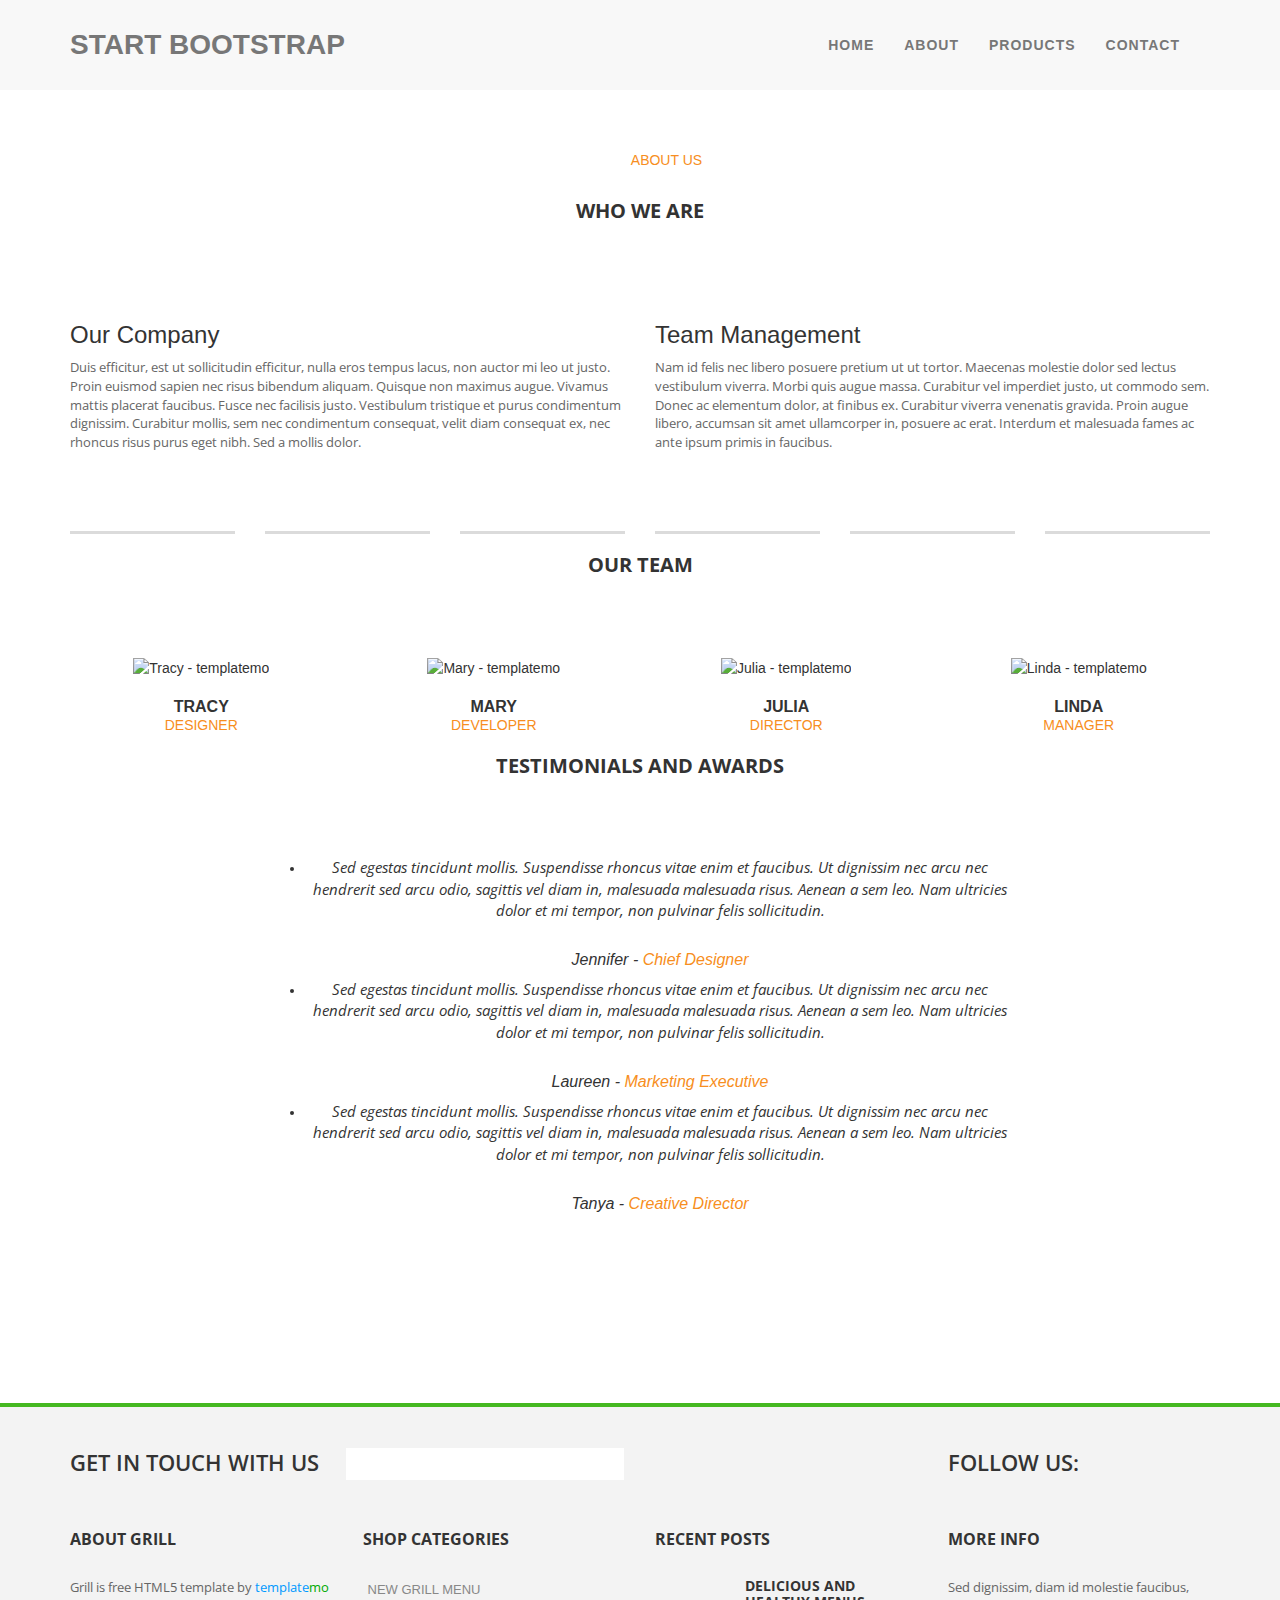
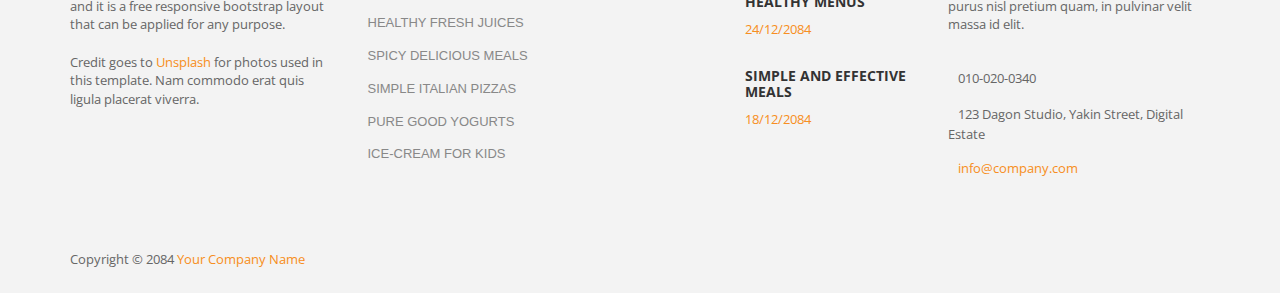
==== commit 96c66a30: "blogpost" ====
--- a/about-us.html
+++ b/about-us.html
@@ -115,10 +115,13 @@
                             <li>
                                 <div class="search-box">
                                     <form name="search_form" method="get" class="search_form">
-                                        <input id="search" type="text" />
-                                        <input type="submit" id="search-button" />
+                                        <input id="search" type="search" placeholder="search" onkeyup="showResult(this.value)" style="display:none"/>
+                                        <div id="livesearch"></div>   
                                     </form>
                                 </div>
+                            </li>
+                            <li>
+                                <a href="#" id="search-button"><i class="fa fa-lg fa-search"></i></a>
                             </li>
                         </ul>
                     </div>
--- a/css/templatemo_style.css
+++ b/css/templatemo_style.css
@@ -149,7 +149,7 @@
 
 #heading {
   background-image: url(../images/bg-image.jpg);
-  height: 140px;
+  height:90px;
   margin-top: 90px;
 }
 
@@ -158,6 +158,7 @@
   font-weight: 700;
   color: #fff;
   text-transform: uppercase;
+  margin-top: 10px;
 }
 
 #heading span {
@@ -166,8 +167,7 @@
 }
 
 .heading-content {
-  text-align: center;
-  margin-top: 35px;
+  text-align: center;  
 }
 
 /*-- End Heading --*/
@@ -597,7 +597,7 @@
 }
 
 input, textarea {
-  padding: 10px;
+  padding: 8px;
   border: 1px solid #e2e2e2;
   width: 100%;
   margin-top: 25px;
@@ -628,7 +628,24 @@
   height: 35px;
   line-height: 30px;
   text-align: center;
-  background-color: #f78e21; 
+  background-color: #45b820; 
+  font-family: 'Open Sans', sans-serif;
+  font-size: 16px;
+  font-style: normal;
+  font-weight: 600;
+  text-transform: uppercase;
+  border: 0;
+  outline: none;
+}
+
+.send button:hover {
+  width: 90px;
+  color: #fff;
+  cursor: pointer;
+  height: 35px;
+  line-height: 30px;
+  text-align: center;
+  background-color: #4dce24; 
   font-family: 'Open Sans', sans-serif;
   font-size: 16px;
   font-style: normal;
@@ -670,7 +687,7 @@
 }
 
 .send {
-  margin-top: 20px;
+  margin-top: 25px;
 }
 
 .info p {
@@ -961,7 +978,65 @@
 
 /*-- End Testimonails --*/
 
-
+/*Quiz Manu*/
+#Quiz .Quiz-item {
+    right: 0;
+    margin: 0 0 15px;
+    width: 20%;
+}
+
+#Quiz .Quiz-item .Quiz-link {
+    display: block;
+    position: relative;
+    margin: 0 auto;
+    max-width: 400px;
+}
+
+#Quiz .Quiz-item .Quiz-link .caption {
+    position: absolute;
+    width: 100%;
+    height: 100%;
+    opacity: 0;
+    background: rgba(24,188,156,.9);
+    -webkit-transition: all ease .5s;
+    -moz-transition: all ease .5s;
+    transition: all ease .5s;
+}
+
+#Quiz .Quiz-item .Quiz-link .caption:hover {
+    opacity: 1;
+}
+
+#Quiz .Quiz-item .Quiz-link .caption .caption-content {
+    position: absolute;
+    top: 50%;
+    width: 100%;
+    height: 20px;
+    margin-top: -12px;
+    text-align: center;
+    font-size: 20px;
+    color: #fff;
+}
+
+#Quiz .Quiz-item .Quiz-link .caption .caption-content i {
+    margin-top: -12px;
+}
+
+#Quiz .Quiz-item .Quiz-link .caption .caption-content h3,
+#Quiz .Quiz-item .Quiz-link .caption .caption-content h4 {
+    margin: 0;
+}
+
+#Quiz * {
+    z-index: 2;
+}
+
+@media(min-width:767px) {
+    #Quiz .Quiz-item {
+        margin: 0 0 30px;
+    }
+}
+/*End Quiz Manu*/
 
 
 
@@ -969,8 +1044,8 @@
 
 footer {
   background-color: #f3f3f3;
-  border-top: 4px solid #f78e21;
-  margin-top: 120px;
+  border-top: 4px solid #45b820;
+  margin-top: 180px;
 }
 
 .social-bottom {
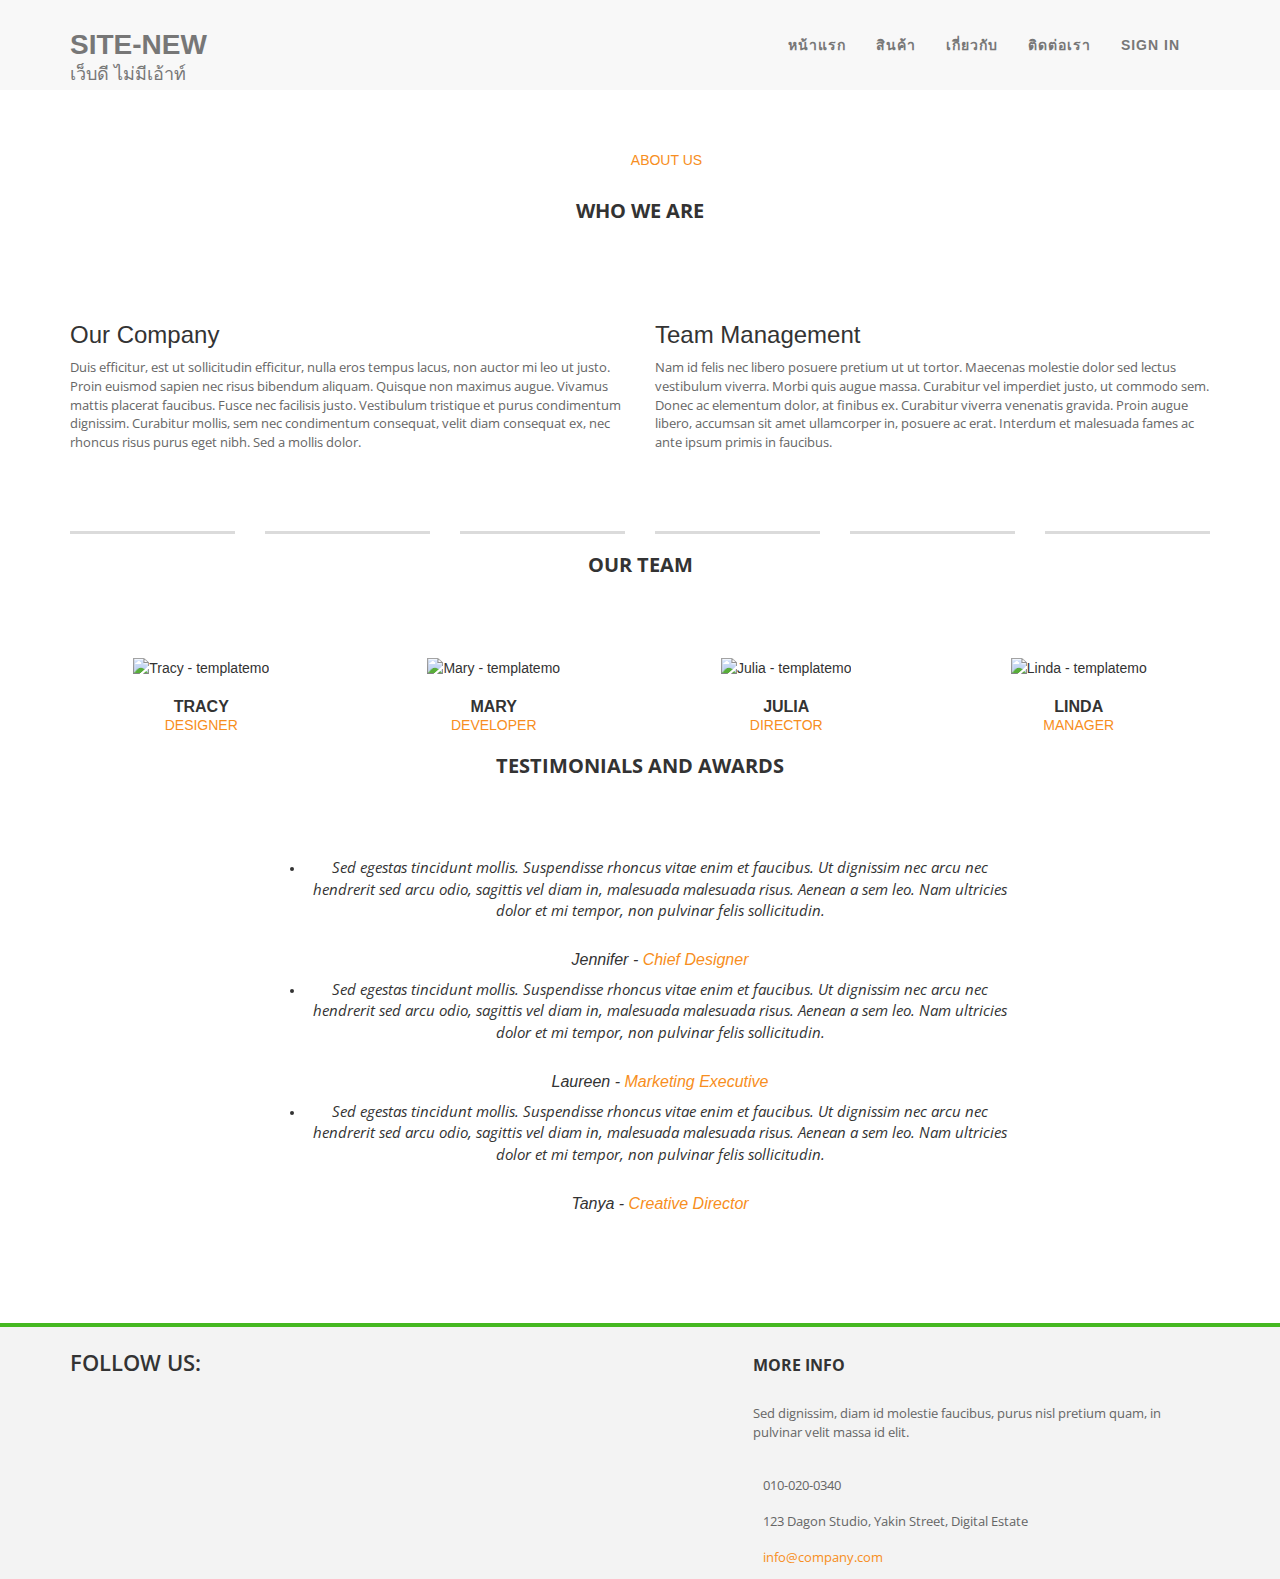
==== commit 0102aadb: "Add sign in" ====
--- a/about-us.html
+++ b/about-us.html
@@ -11,7 +11,7 @@
 -->
     <head>
         <meta charset="utf-8">
-        <title>About - Grill Template</title>
+        <title>SITE-NEW - Stay with you forever!</title>
         <meta name="description" content="">
         <meta name="viewport" content="width=device-width">
         
@@ -26,7 +26,7 @@
 
         <script src="js/vendor/modernizr-2.6.1-respond-1.1.0.min.js"></script>
     </head>
-    <body>
+    <body id="page-top" class="index">
         <!--[if lt IE 7]>
             <p class="chromeframe">You are using an outdated browser. <a href="http://browsehappy.com/">Upgrade your browser today</a> or <a href="http://www.google.com/chromeframe/?redirect=true">install Google Chrome Frame</a> to better experience this site.</p>
         <![endif]-->
@@ -91,7 +91,7 @@
                             <span class="icon-bar"></span>
                             <span class="icon-bar"></span>
                         </button>
-                        <a class="navbar-brand" href="#page-top">Start Bootstrap</a>
+                        <a class="navbar-brand" href="#page-top">SITE-NEW<h4>เว็บดี ไม่มีเอ้าท์</h4></a>
                     </div>
 
                     <!-- Collect the nav links, forms, and other content for toggling -->
@@ -101,16 +101,19 @@
                                 <a href="index.html"></a>
                             </li>
                             <li class="page-scroll">
-                                <a href="index.html">Home</a>
+                                <a href="index.html">หน้าแรก</a>
                             </li>
                             <li class="page-scroll">
-                                <a href="about-us.html">About</a>
+                                <a href="products.html">สินค้า</a>
                             </li>
                             <li class="page-scroll">
-                                <a href="products.html">Products</a>
+                                <a href="about-us.html">เกี่ยวกับ</a>
                             </li>
                             <li class="page-scroll">
-                                <a href="contact-us.html">Contact</a>
+                                <a href="contact-us.html">ติดต่อเรา</a>
+                            </li>
+							<li class="page-scroll"> 
+                                <a id="signin-button" data-toggle="modal" data-target="#myModal">Sign in</a>
                             </li>
                             <li>
                                 <div class="search-box">
@@ -121,7 +124,7 @@
                                 </div>
                             </li>
                             <li>
-                                <a href="#" id="search-button"><i class="fa fa-lg fa-search"></i></a>
+                                <a  id="search-button"><i class="fa fa-lg fa-search"></i></a>
                             </li>
                         </ul>
                     </div>
@@ -392,25 +395,13 @@
                     </div>
                 </div>
             </div>
-
-
-
-            <footer>
+			<footer>
                 <div class="container">
                     <div class="top-footer">
-                        <div class="row">
-                            <div class="col-md-9">
-                                <div class="subscribe-form">
-                                    <span>Get in touch with us</span>
-                                    <form method="get" class="subscribeForm">
-                                        <input id="subscribe" type="text" />
-                                        <input type="submit" id="submitButton" />
-                                    </form>
-                                </div>
-                            </div>
-                            <div class="col-md-3">
+                        <div class="row">                    
+                            <div class="col-md-5">
                                 <div class="social-bottom">
-                                    <span>Follow us:</span>
+                                    <br><span>Follow us:</span>
                                     <ul>
                                         <li><a href="#" class="fa fa-facebook"></a></li>
                                         <li><a href="#" class="fa fa-twitter"></a></li>
@@ -418,56 +409,9 @@
                                     </ul>
                                 </div>
                             </div>
-                        </div>
-                    </div>
-                    <div class="main-footer">
-                        <div class="row">
-                            <div class="col-md-3">
-                                <div class="about">
-                                    <h4 class="footer-title">About Grill</h4>
-                                    <p>Grill is free HTML5 template by <span class="blue">template</span><span class="green">mo</span> and it is a free responsive bootstrap layout that can be applied for any purpose.
-                                    <br><br>Credit goes to <a rel="nofollow" href="http://unsplash.com">Unsplash</a> for photos used in this template. Nam commodo erat quis ligula placerat viverra.</p>
-                                </div>
-                            </div>
-                            <div class="col-md-3">
-                                <div class="shop-list">
-                                    <h4 class="footer-title">Shop Categories</h4>
-                                    <ul>
-                                        <li><a href="#"><i class="fa fa-angle-right"></i>New Grill Menu</a></li>
-                                        <li><a href="#"><i class="fa fa-angle-right"></i>Healthy Fresh Juices</a></li>
-                                        <li><a href="#"><i class="fa fa-angle-right"></i>Spicy Delicious Meals</a></li>
-                                        <li><a href="#"><i class="fa fa-angle-right"></i>Simple Italian Pizzas</a></li>
-                                        <li><a href="#"><i class="fa fa-angle-right"></i>Pure Good Yogurts</a></li>
-                                        <li><a href="#"><i class="fa fa-angle-right"></i>Ice-cream for kids</a></li>
-                                    </ul>
-                                </div>
-                            </div>
-                            <div class="col-md-3">
-                                <div class="recent-posts">
-                                    <h4 class="footer-title">Recent posts</h4>
-                                    <div class="recent-post">
-                                        <div class="recent-post-thumb">
-                                            <img src="images/recent-post1.jpg" alt="">
-                                        </div>
-                                        <div class="recent-post-info">
-                                            <h6><a href="#">Delicious and Healthy Menus</a></h6>
-                                            <span>24/12/2084</span>
-                                        </div>
-                                    </div>
-                                    <div class="recent-post">
-                                        <div class="recent-post-thumb">
-                                            <img src="images/recent-post2.jpg" alt="">
-                                        </div>
-                                        <div class="recent-post-info">
-                                            <h6><a href="#">Simple and effective meals</a></h6>
-                                            <span>18/12/2084</span>
-                                        </div>
-                                    </div>
-                                </div>
-                            </div>
-                            <div class="col-md-3">
+                            <div class="col-md-offset-2 col-md-5">
                                 <div class="more-info">
-                                    <h4 class="footer-title">More info</h4>
+                                    <br><h4 class="footer-title">More info</h4>
                                     <p>Sed dignissim, diam id molestie faucibus, purus nisl pretium quam, in pulvinar velit massa id elit.</p>
                                     <ul>
                                         <li><i class="fa fa-phone"></i>010-020-0340</li>
@@ -477,13 +421,31 @@
                                 </div>
                             </div>
                         </div>
-                    </div>
-                    <div class="bottom-footer">
-                        <p>Copyright © 2084 <a href="#">Your Company Name</a></p>
-                    </div>
-                    
+                    </div>             
                 </div>
             </footer>
+			<!-- Modal -->
+            <div class="modal fade bs-example-modal-sm" id="myModal" tabindex="-1" role="dialog" aria-labelledby="myModalLabel" aria-hidden="true">
+                <div class="modal-dialog modal-sm">
+                    <div class="modal-content">
+                        <div class="modal-header">
+                            <button type="button" class="close" data-dismiss="modal" aria-label="Close"><span aria-hidden="true">&times;</span></button>
+                            <h4 class="modal-title" id="myModalLabel">Sign in</h4>
+                        </div>
+                        <div class="modal-body">
+                            <input id="username" type="text" placeholder="Username">
+                            <input id="password" type="password" placeholder="Password" size="20">
+                        </div>
+                        <div class="modal-footer">
+                            <button type="button" class="btn btn-default" data-dismiss="modal">Close</button>
+                            <button type="button" class="btn btn-primary">Sign in</button>
+                        </div>
+                    </div>
+                </div>
+            </div>
+
+
+
         <script src="js/vendor/jquery-1.11.0.min.js"></script>
         <script src="js/vendor/jquery.gmap3.min.js"></script>
         <script src="js/plugins.js"></script>
@@ -497,9 +459,7 @@
         <!-- Custom Theme JavaScript -->
         <script src="js/freelancer.js"></script>
         
-        <script src="js/vendor/jquery.gmap3.min.js"></script>
-        <script src="js/plugins.js"></script>
-        <script src="js/main.js"></script>
+
 
     </body>
 </html>--- a/css/templatemo_style.css
+++ b/css/templatemo_style.css
@@ -883,12 +883,12 @@
 
 .icon i {
   border-radius: 50%;
-  border: 20px solid #f78e21;
-  color: #f78e21;
+  border: 20px solid #48aa43;
+  color: #48aa43;
   font-size: 28px;
   line-height: 80px;
-  width: 120px;
-  height: 120px;
+  width: 50px;
+  height: 50px;
 }
 
 .service-item h4 {
@@ -1045,11 +1045,10 @@
 footer {
   background-color: #f3f3f3;
   border-top: 4px solid #45b820;
-  margin-top: 180px;
+  margin-top: 100px;
 }
 
 .social-bottom {
-  margin-top: 40px;
   padding-bottom: 40px;
 }
 
@@ -1233,7 +1232,7 @@
 
 .bottom-footer {
   text-align: left;
-  padding: 60px 0 15px 0;
+  padding: 5px 0 15px 0;
 }
 
 /*-- End Footer --*/
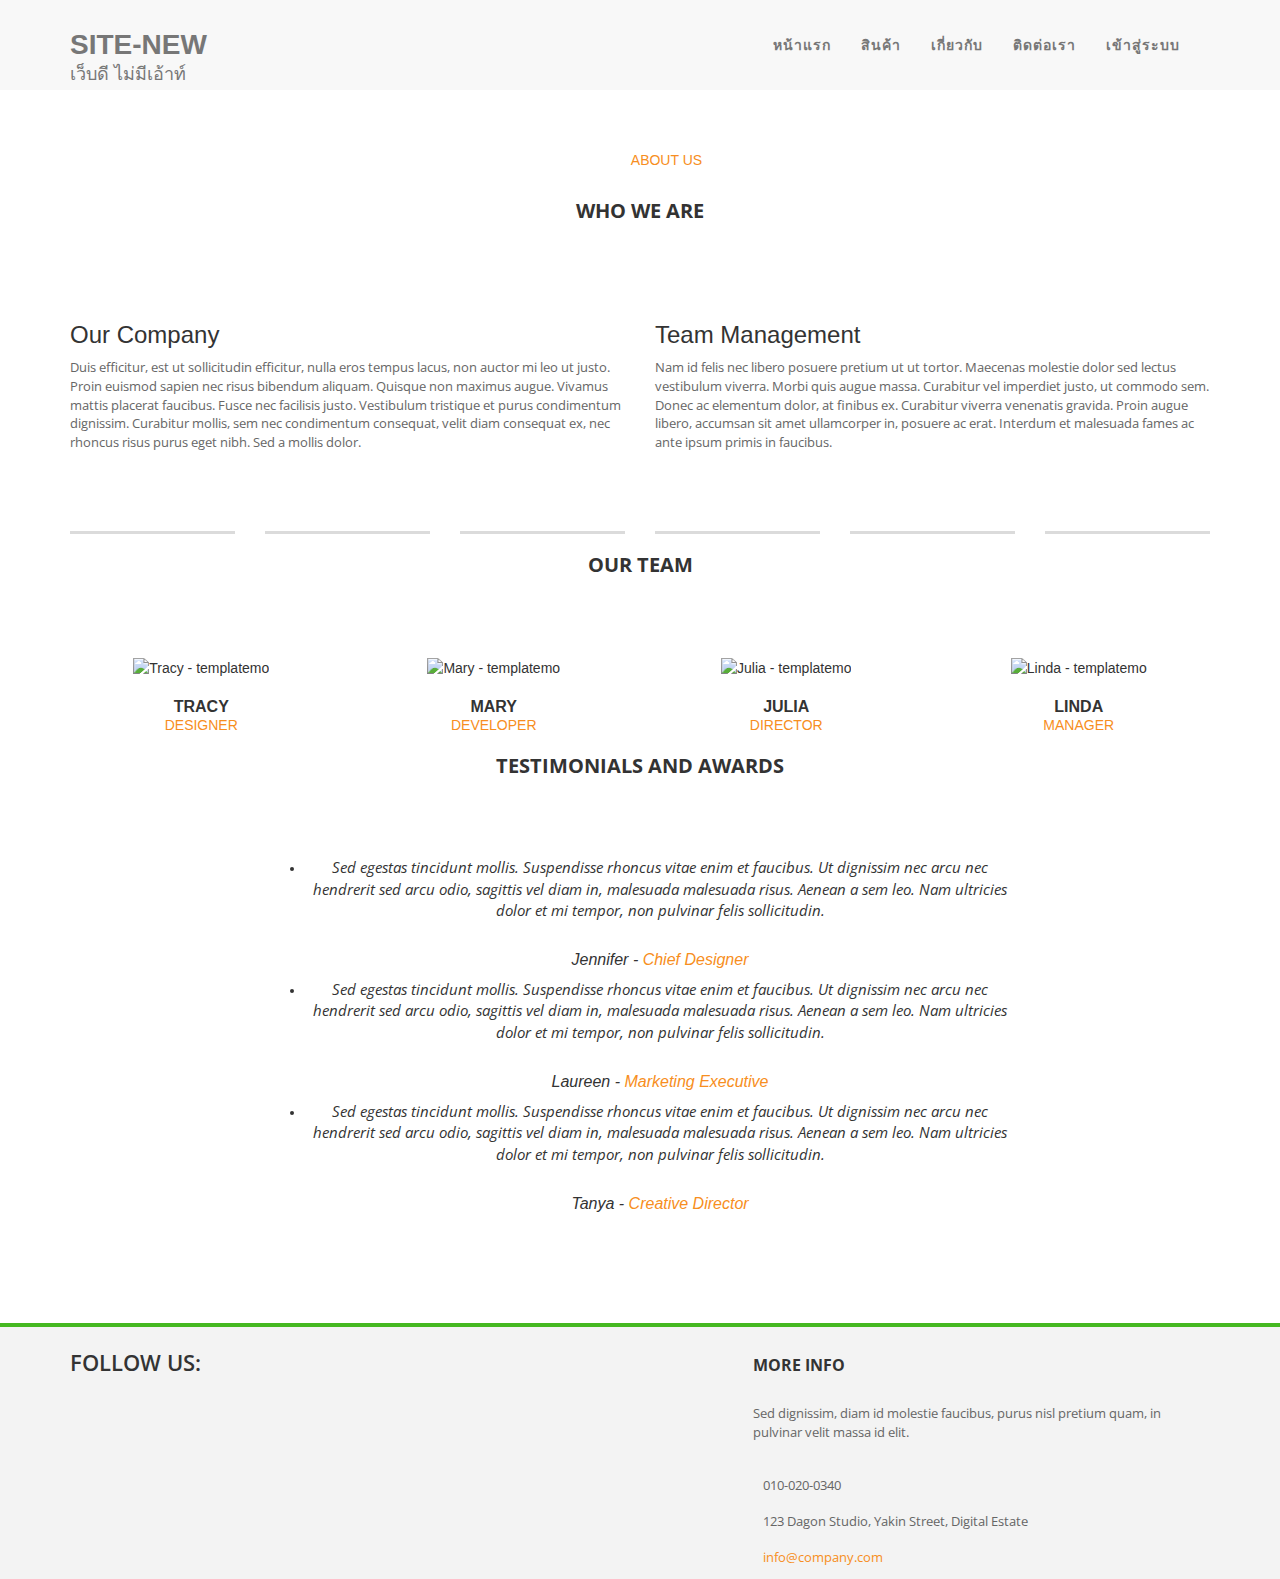
==== commit d17361fb: "Adjust Sign in Modal" ====
--- a/about-us.html
+++ b/about-us.html
@@ -18,6 +18,7 @@
         <link href='http://fonts.googleapis.com/css?family=Open+Sans:300italic,400italic,600italic,700italic,800italic,400,300,600,700,800' rel='stylesheet' type='text/css'>
 
         <link rel="stylesheet" href="css/bootstrap.css">
+		<link rel="stylesheet" href="css/bootstrap-social.css">
         <link rel="stylesheet" href="css/font-awesome.css">
         <link rel="stylesheet" href="css/templatemo_style.css">
         <link rel="stylesheet" href="css/templatemo_misc.css">
@@ -113,7 +114,7 @@
                                 <a href="contact-us.html">ติดต่อเรา</a>
                             </li>
 							<li class="page-scroll"> 
-                                <a id="signin-button" data-toggle="modal" data-target="#myModal">Sign in</a>
+                                <a id="signin-button" data-toggle="modal" data-target="#myModal">เข้าสู่ระบบ</a>
                             </li>
                             <li>
                                 <div class="search-box">
@@ -430,22 +431,45 @@
                     <div class="modal-content">
                         <div class="modal-header">
                             <button type="button" class="close" data-dismiss="modal" aria-label="Close"><span aria-hidden="true">&times;</span></button>
-                            <h4 class="modal-title" id="myModalLabel">Sign in</h4>
+                            <h4 class="modal-title" id="myModalLabel">เข้าสู่ระบบ</h4>
                         </div>
                         <div class="modal-body">
-                            <input id="username" type="text" placeholder="Username">
-                            <input id="password" type="password" placeholder="Password" size="20">
-                        </div>
-                        <div class="modal-footer">
-                            <button type="button" class="btn btn-default" data-dismiss="modal">Close</button>
-                            <button type="button" class="btn btn-primary">Sign in</button>
-                        </div>
+                            <div class="container-fluid">
+                                <div class="row">
+                                    <input id="username" type="text" placeholder="Username or Email" style="margin-top:0;">
+                                </div>
+                                <div class="row">
+                                    <input id="password" type="password" placeholder="Password" style="margin-top:5px;">
+                                </div>
+                                <div class="row">
+                                    <div class="col-md-1 col-sm-1 col-xs-1" style="padding:0;">
+                                        <input id="keepUser" type="checkbox"/>
+                                    </div>
+                                    <div class="col-md-5 col-sm-5 col-xs-7" style="padding:0;">
+                                        <label for="keepUser" class="labellogin">จำฉันไว้ในระบบ</label>
+                                    </div>
+                                    <div class="col-md-6 col-sm-6 col-xs-4" style="padding:0;">
+                                        <label class="labellogin">ลืมรหัสผ่าน</label>|<label class="labellogin">สมัครสมาชิก</label>
+                                    </div>
+                                </div>
+                                <div class="row">                                    
+                                    <button type="button" class="btn btn-primary btn-md btn-block">เข้าสู่ระบบ</button>                                    
+                                </div>
+                                <div class="row">
+                                    <div class="col-md-2 col-md-offset-5 col-sm-2 col-sm-offset-5 col-xs-2 col-xs-offset-5">
+                                        <label style="margin-top: 5px;">Or</label>
+                                    </div>
+                                </div>
+                                <div class="row">                                    
+                                    <a class="btn btn-block btn-social btn-facebook">
+                                        <i class="fa fa-facebook"></i> เข้าสู่ระบบด้วย Facebook
+                                    </a>                                   
+                                </div>
+                            </div>
+                        </div>                        
                     </div>
                 </div>
             </div>
-
-
-
         <script src="js/vendor/jquery-1.11.0.min.js"></script>
         <script src="js/vendor/jquery.gmap3.min.js"></script>
         <script src="js/plugins.js"></script>
--- a/css/templatemo_style.css
+++ b/css/templatemo_style.css
@@ -365,6 +365,17 @@
 #filters span:hover {
   color: #f78e21;
   transition: all 0.3s ease-in;
+}
+
+.labellogin{
+  font-weight:normal;
+  font-size: 12px;
+}
+
+.labellogin:hover{
+  font-weight:normal;
+  font-size: 12px;
+  color: orange;
 }
 
 .label-text a {
